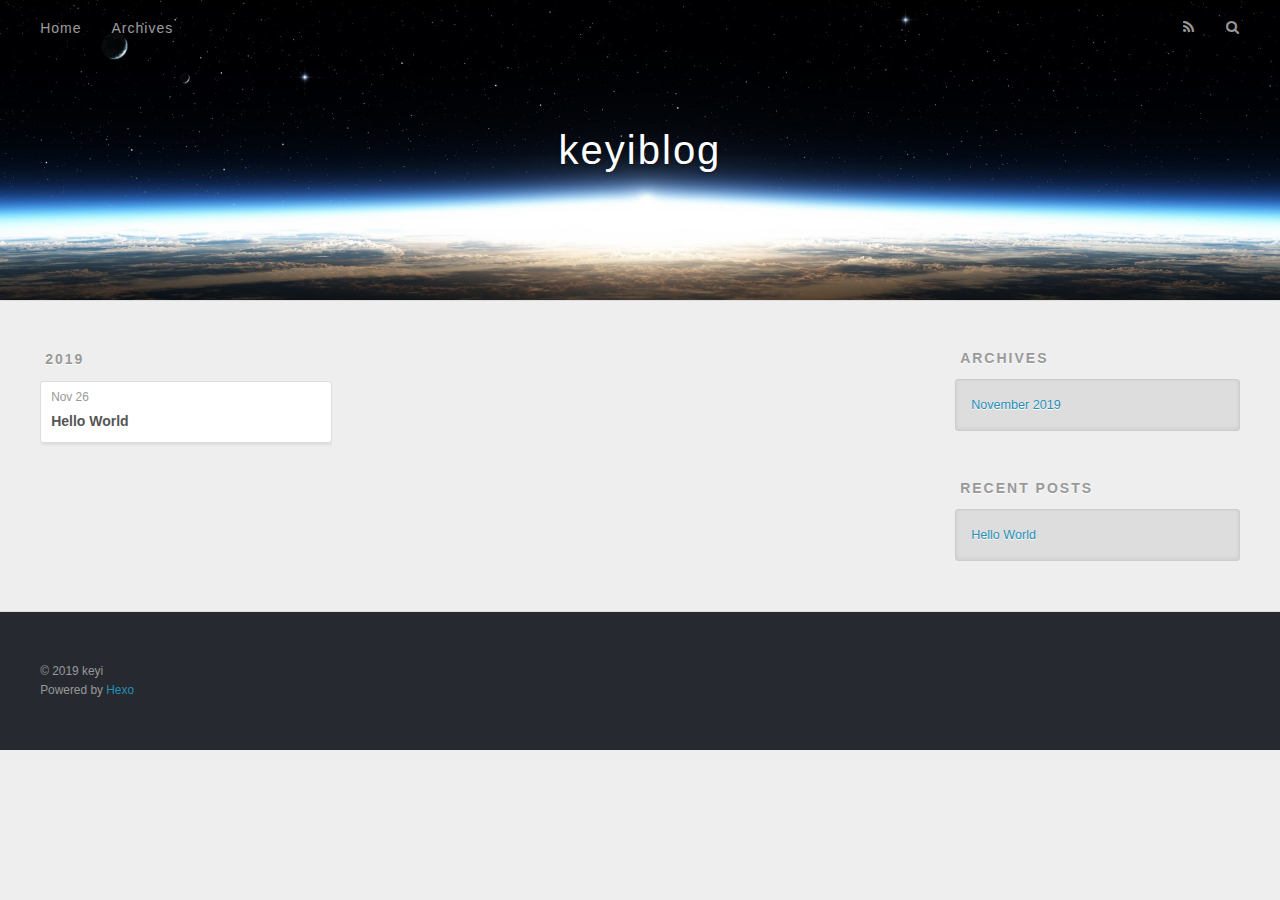
==== archives/index.html @ 93a9dd65 "Site updated: 2019-11-26 23:17:14" ====
<!DOCTYPE html>
<html>
<head>
  <meta charset="utf-8">
  

  
  <title>Archives | keyiblog</title>
  <meta name="viewport" content="width=device-width, initial-scale=1, maximum-scale=1">
  <meta property="og:type" content="website">
<meta property="og:title" content="keyiblog">
<meta property="og:url" content="http:&#x2F;&#x2F;yoursite.com&#x2F;archives&#x2F;index.html">
<meta property="og:site_name" content="keyiblog">
<meta property="og:locale" content="en">
<meta name="twitter:card" content="summary">
  
    <link rel="alternate" href="/atom.xml" title="keyiblog" type="application/atom+xml">
  
  
    <link rel="icon" href="/favicon.png">
  
  
    <link href="//fonts.googleapis.com/css?family=Source+Code+Pro" rel="stylesheet" type="text/css">
  
  <link rel="stylesheet" href="/css/style.css">
</head>

<body>
  <div id="container">
    <div id="wrap">
      <header id="header">
  <div id="banner"></div>
  <div id="header-outer" class="outer">
    <div id="header-title" class="inner">
      <h1 id="logo-wrap">
        <a href="/" id="logo">keyiblog</a>
      </h1>
      
    </div>
    <div id="header-inner" class="inner">
      <nav id="main-nav">
        <a id="main-nav-toggle" class="nav-icon"></a>
        
          <a class="main-nav-link" href="/">Home</a>
        
          <a class="main-nav-link" href="/archives">Archives</a>
        
      </nav>
      <nav id="sub-nav">
        
          <a id="nav-rss-link" class="nav-icon" href="/atom.xml" title="RSS Feed"></a>
        
        <a id="nav-search-btn" class="nav-icon" title="Search"></a>
      </nav>
      <div id="search-form-wrap">
        <form action="//google.com/search" method="get" accept-charset="UTF-8" class="search-form"><input type="search" name="q" class="search-form-input" placeholder="Search"><button type="submit" class="search-form-submit">&#xF002;</button><input type="hidden" name="sitesearch" value="http://yoursite.com"></form>
      </div>
    </div>
  </div>
</header>
      <div class="outer">
        <section id="main">
  
  
    
    
      
      
      <section class="archives-wrap">
        <div class="archive-year-wrap">
          <a href="/archives/2019" class="archive-year">2019</a>
        </div>
        <div class="archives">
    
    <article class="archive-article archive-type-post">
  <div class="archive-article-inner">
    <header class="archive-article-header">
      <a href="/2019/11/26/hello-world/" class="archive-article-date">
  <time datetime="2019-11-26T14:48:09.181Z" itemprop="datePublished">Nov 26</time>
</a>
      
  
    <h1 itemprop="name">
      <a class="archive-article-title" href="/2019/11/26/hello-world/">Hello World</a>
    </h1>
  

    </header>
  </div>
</article>
  
  
    </div></section>
  


</section>
        
          <aside id="sidebar">
  
    

  
    

  
    
  
    
  <div class="widget-wrap">
    <h3 class="widget-title">Archives</h3>
    <div class="widget">
      <ul class="archive-list"><li class="archive-list-item"><a class="archive-list-link" href="/archives/2019/11/">November 2019</a></li></ul>
    </div>
  </div>


  
    
  <div class="widget-wrap">
    <h3 class="widget-title">Recent Posts</h3>
    <div class="widget">
      <ul>
        
          <li>
            <a href="/2019/11/26/hello-world/">Hello World</a>
          </li>
        
      </ul>
    </div>
  </div>

  
</aside>
        
      </div>
      <footer id="footer">
  
  <div class="outer">
    <div id="footer-info" class="inner">
      &copy; 2019 keyi<br>
      Powered by <a href="http://hexo.io/" target="_blank">Hexo</a>
    </div>
  </div>
</footer>
    </div>
    <nav id="mobile-nav">
  
    <a href="/" class="mobile-nav-link">Home</a>
  
    <a href="/archives" class="mobile-nav-link">Archives</a>
  
</nav>
    

<script src="//ajax.googleapis.com/ajax/libs/jquery/2.0.3/jquery.min.js"></script>


  <link rel="stylesheet" href="/fancybox/jquery.fancybox.css">
  <script src="/fancybox/jquery.fancybox.pack.js"></script>


<script src="/js/script.js"></script>



  </div>
</body>
</html>
---- css/style.css ----
body {
  width: 100%;
}
body:before,
body:after {
  content: "";
  display: table;
}
body:after {
  clear: both;
}
html,
body,
div,
span,
applet,
object,
iframe,
h1,
h2,
h3,
h4,
h5,
h6,
p,
blockquote,
pre,
a,
abbr,
acronym,
address,
big,
cite,
code,
del,
dfn,
em,
img,
ins,
kbd,
q,
s,
samp,
small,
strike,
strong,
sub,
sup,
tt,
var,
dl,
dt,
dd,
ol,
ul,
li,
fieldset,
form,
label,
legend,
table,
caption,
tbody,
tfoot,
thead,
tr,
th,
td {
  margin: 0;
  padding: 0;
  border: 0;
  outline: 0;
  font-weight: inherit;
  font-style: inherit;
  font-family: inherit;
  font-size: 100%;
  vertical-align: baseline;
}
body {
  line-height: 1;
  color: #000;
  background: #fff;
}
ol,
ul {
  list-style: none;
}
table {
  border-collapse: separate;
  border-spacing: 0;
  vertical-align: middle;
}
caption,
th,
td {
  text-align: left;
  font-weight: normal;
  vertical-align: middle;
}
a img {
  border: none;
}
input,
button {
  margin: 0;
  padding: 0;
}
input::-moz-focus-inner,
button::-moz-focus-inner {
  border: 0;
  padding: 0;
}
@font-face {
  font-family: FontAwesome;
  font-style: normal;
  font-weight: normal;
  src: url("fonts/fontawesome-webfont.eot?v=#4.0.3");
  src: url("fonts/fontawesome-webfont.eot?#iefix&v=#4.0.3") format("embedded-opentype"), url("fonts/fontawesome-webfont.woff?v=#4.0.3") format("woff"), url("fonts/fontawesome-webfont.ttf?v=#4.0.3") format("truetype"), url("fonts/fontawesome-webfont.svg#fontawesomeregular?v=#4.0.3") format("svg");
}
html,
body,
#container {
  height: 100%;
}
body {
  background: #eee;
  font: 14px -apple-system, BlinkMacSystemFont, "Segoe UI", "Roboto", "Oxygen", "Ubuntu", "Cantarell", "Fira Sans", "Droid Sans", "Helvetica Neue", sans-serif;
  -webkit-text-size-adjust: 100%;
}
.outer {
  max-width: 1220px;
  margin: 0 auto;
  padding: 0 20px;
}
.outer:before,
.outer:after {
  content: "";
  display: table;
}
.outer:after {
  clear: both;
}
.inner {
  display: inline;
  float: left;
  width: 98.33333333333333%;
  margin: 0 0.833333333333333%;
}
.left,
.alignleft {
  float: left;
}
.right,
.alignright {
  float: right;
}
.clear {
  clear: both;
}
#container {
  position: relative;
}
.mobile-nav-on {
  overflow: hidden;
}
#wrap {
  height: 100%;
  width: 100%;
  position: absolute;
  top: 0;
  left: 0;
  -webkit-transition: 0.2s ease-out;
  -moz-transition: 0.2s ease-out;
  -ms-transition: 0.2s ease-out;
  transition: 0.2s ease-out;
  z-index: 1;
  background: #eee;
}
.mobile-nav-on #wrap {
  left: 280px;
}
@media screen and (min-width: 768px) {
  #main {
    display: inline;
    float: left;
    width: 73.33333333333333%;
    margin: 0 0.833333333333333%;
  }
}
.article-date,
.article-category-link,
.archive-year,
.widget-title {
  text-decoration: none;
  text-transform: uppercase;
  letter-spacing: 2px;
  color: #999;
  margin-bottom: 1em;
  margin-left: 5px;
  line-height: 1em;
  text-shadow: 0 1px #fff;
  font-weight: bold;
}
.article-inner,
.archive-article-inner {
  background: #fff;
  -webkit-box-shadow: 1px 2px 3px #ddd;
  box-shadow: 1px 2px 3px #ddd;
  border: 1px solid #ddd;
  border-radius: 3px;
}
.article-entry h1,
.widget h1 {
  font-size: 2em;
}
.article-entry h2,
.widget h2 {
  font-size: 1.5em;
}
.article-entry h3,
.widget h3 {
  font-size: 1.3em;
}
.article-entry h4,
.widget h4 {
  font-size: 1.2em;
}
.article-entry h5,
.widget h5 {
  font-size: 1em;
}
.article-entry h6,
.widget h6 {
  font-size: 1em;
  color: #999;
}
.article-entry hr,
.widget hr {
  border: 1px dashed #ddd;
}
.article-entry strong,
.widget strong {
  font-weight: bold;
}
.article-entry em,
.widget em,
.article-entry cite,
.widget cite {
  font-style: italic;
}
.article-entry sup,
.widget sup,
.article-entry sub,
.widget sub {
  font-size: 0.75em;
  line-height: 0;
  position: relative;
  vertical-align: baseline;
}
.article-entry sup,
.widget sup {
  top: -0.5em;
}
.article-entry sub,
.widget sub {
  bottom: -0.2em;
}
.article-entry small,
.widget small {
  font-size: 0.85em;
}
.article-entry acronym,
.widget acronym,
.article-entry abbr,
.widget abbr {
  border-bottom: 1px dotted;
}
.article-entry ul,
.widget ul,
.article-entry ol,
.widget ol,
.article-entry dl,
.widget dl {
  margin: 0 20px;
  line-height: 1.6em;
}
.article-entry ul ul,
.widget ul ul,
.article-entry ol ul,
.widget ol ul,
.article-entry ul ol,
.widget ul ol,
.article-entry ol ol,
.widget ol ol {
  margin-top: 0;
  margin-bottom: 0;
}
.article-entry ul,
.widget ul {
  list-style: disc;
}
.article-entry ol,
.widget ol {
  list-style: decimal;
}
.article-entry dt,
.widget dt {
  font-weight: bold;
}
#header {
  height: 300px;
  position: relative;
  border-bottom: 1px solid #ddd;
}
#header:before,
#header:after {
  content: "";
  position: absolute;
  left: 0;
  right: 0;
  height: 40px;
}
#header:before {
  top: 0;
  background: -webkit-linear-gradient(rgba(0,0,0,0.2), transparent);
  background: -moz-linear-gradient(rgba(0,0,0,0.2), transparent);
  background: -ms-linear-gradient(rgba(0,0,0,0.2), transparent);
  background: linear-gradient(rgba(0,0,0,0.2), transparent);
}
#header:after {
  bottom: 0;
  background: -webkit-linear-gradient(transparent, rgba(0,0,0,0.2));
  background: -moz-linear-gradient(transparent, rgba(0,0,0,0.2));
  background: -ms-linear-gradient(transparent, rgba(0,0,0,0.2));
  background: linear-gradient(transparent, rgba(0,0,0,0.2));
}
#header-outer {
  height: 100%;
  position: relative;
}
#header-inner {
  position: relative;
  overflow: hidden;
}
#banner {
  position: absolute;
  top: 0;
  left: 0;
  width: 100%;
  height: 100%;
  background: url("images/banner.jpg") center #000;
  -webkit-background-size: cover;
  -moz-background-size: cover;
  background-size: cover;
  z-index: -1;
}
#header-title {
  text-align: center;
  height: 40px;
  position: absolute;
  top: 50%;
  left: 0;
  margin-top: -20px;
}
#logo,
#subtitle {
  text-decoration: none;
  color: #fff;
  font-weight: 300;
  text-shadow: 0 1px 4px rgba(0,0,0,0.3);
}
#logo {
  font-size: 40px;
  line-height: 40px;
  letter-spacing: 2px;
}
#subtitle {
  font-size: 16px;
  line-height: 16px;
  letter-spacing: 1px;
}
#subtitle-wrap {
  margin-top: 16px;
}
#main-nav {
  float: left;
  margin-left: -15px;
}
.nav-icon,
.main-nav-link {
  float: left;
  color: #fff;
  opacity: 0.6;
  text-decoration: none;
  text-shadow: 0 1px rgba(0,0,0,0.2);
  -webkit-transition: opacity 0.2s;
  -moz-transition: opacity 0.2s;
  -ms-transition: opacity 0.2s;
  transition: opacity 0.2s;
  display: block;
  padding: 20px 15px;
}
.nav-icon:hover,
.main-nav-link:hover {
  opacity: 1;
}
.nav-icon {
  font-family: FontAwesome;
  text-align: center;
  font-size: 14px;
  width: 14px;
  height: 14px;
  padding: 20px 15px;
  position: relative;
  cursor: pointer;
}
.main-nav-link {
  font-weight: 300;
  letter-spacing: 1px;
}
@media screen and (max-width: 479px) {
  .main-nav-link {
    display: none;
  }
}
#main-nav-toggle {
  display: none;
}
#main-nav-toggle:before {
  content: "\f0c9";
}
@media screen and (max-width: 479px) {
  #main-nav-toggle {
    display: block;
  }
}
#sub-nav {
  float: right;
  margin-right: -15px;
}
#nav-rss-link:before {
  content: "\f09e";
}
#nav-search-btn:before {
  content: "\f002";
}
#search-form-wrap {
  position: absolute;
  top: 15px;
  width: 150px;
  height: 30px;
  right: -150px;
  opacity: 0;
  -webkit-transition: 0.2s ease-out;
  -moz-transition: 0.2s ease-out;
  -ms-transition: 0.2s ease-out;
  transition: 0.2s ease-out;
}
#search-form-wrap.on {
  opacity: 1;
  right: 0;
}
@media screen and (max-width: 479px) {
  #search-form-wrap {
    width: 100%;
    right: -100%;
  }
}
.search-form {
  position: absolute;
  top: 0;
  left: 0;
  right: 0;
  background: #fff;
  padding: 5px 15px;
  border-radius: 15px;
  -webkit-box-shadow: 0 0 10px rgba(0,0,0,0.3);
  box-shadow: 0 0 10px rgba(0,0,0,0.3);
}
.search-form-input {
  border: none;
  background: none;
  color: #555;
  width: 100%;
  font: 13px -apple-system, BlinkMacSystemFont, "Segoe UI", "Roboto", "Oxygen", "Ubuntu", "Cantarell", "Fira Sans", "Droid Sans", "Helvetica Neue", sans-serif;
  outline: none;
}
.search-form-input::-webkit-search-results-decoration,
.search-form-input::-webkit-search-cancel-button {
  -webkit-appearance: none;
}
.search-form-submit {
  position: absolute;
  top: 50%;
  right: 10px;
  margin-top: -7px;
  font: 13px FontAwesome;
  border: none;
  background: none;
  color: #bbb;
  cursor: pointer;
}
.search-form-submit:hover,
.search-form-submit:focus {
  color: #777;
}
.article {
  margin: 50px 0;
}
.article-inner {
  overflow: hidden;
}
.article-meta:before,
.article-meta:after {
  content: "";
  display: table;
}
.article-meta:after {
  clear: both;
}
.article-date {
  float: left;
}
.article-category {
  float: left;
  line-height: 1em;
  color: #ccc;
  text-shadow: 0 1px #fff;
  margin-left: 8px;
}
.article-category:before {
  content: "\2022";
}
.article-category-link {
  margin: 0 12px 1em;
}
.article-header {
  padding: 20px 20px 0;
}
.article-title {
  text-decoration: none;
  font-size: 2em;
  font-weight: bold;
  color: #555;
  line-height: 1.1em;
  -webkit-transition: color 0.2s;
  -moz-transition: color 0.2s;
  -ms-transition: color 0.2s;
  transition: color 0.2s;
}
a.article-title:hover {
  color: #258fb8;
}
.article-entry {
  color: #555;
  padding: 0 20px;
}
.article-entry:before,
.article-entry:after {
  content: "";
  display: table;
}
.article-entry:after {
  clear: both;
}
.article-entry p,
.article-entry table {
  line-height: 1.6em;
  margin: 1.6em 0;
}
.article-entry h1,
.article-entry h2,
.article-entry h3,
.article-entry h4,
.article-entry h5,
.article-entry h6 {
  font-weight: bold;
}
.article-entry h1,
.article-entry h2,
.article-entry h3,
.article-entry h4,
.article-entry h5,
.article-entry h6 {
  line-height: 1.1em;
  margin: 1.1em 0;
}
.article-entry a {
  color: #258fb8;
  text-decoration: none;
}
.article-entry a:hover {
  text-decoration: underline;
}
.article-entry ul,
.article-entry ol,
.article-entry dl {
  margin-top: 1.6em;
  margin-bottom: 1.6em;
}
.article-entry img,
.article-entry video {
  max-width: 100%;
  height: auto;
  display: block;
  margin: auto;
}
.article-entry iframe {
  border: none;
}
.article-entry table {
  width: 100%;
  border-collapse: collapse;
  border-spacing: 0;
}
.article-entry th {
  font-weight: bold;
  border-bottom: 3px solid #ddd;
  padding-bottom: 0.5em;
}
.article-entry td {
  border-bottom: 1px solid #ddd;
  padding: 10px 0;
}
.article-entry blockquote {
  font-family: Georgia, "Times New Roman", serif;
  font-size: 1.4em;
  margin: 1.6em 20px;
  text-align: center;
}
.article-entry blockquote footer {
  font-size: 14px;
  margin: 1.6em 0;
  font-family: -apple-system, BlinkMacSystemFont, "Segoe UI", "Roboto", "Oxygen", "Ubuntu", "Cantarell", "Fira Sans", "Droid Sans", "Helvetica Neue", sans-serif;
}
.article-entry blockquote footer cite:before {
  content: "—";
  padding: 0 0.5em;
}
.article-entry .pullquote {
  text-align: left;
  width: 45%;
  margin: 0;
}
.article-entry .pullquote.left {
  margin-left: 0.5em;
  margin-right: 1em;
}
.article-entry .pullquote.right {
  margin-right: 0.5em;
  margin-left: 1em;
}
.article-entry .caption {
  color: #999;
  display: block;
  font-size: 0.9em;
  margin-top: 0.5em;
  position: relative;
  text-align: center;
}
.article-entry .video-container {
  position: relative;
  padding-top: 56.25%;
  height: 0;
  overflow: hidden;
}
.article-entry .video-container iframe,
.article-entry .video-container object,
.article-entry .video-container embed {
  position: absolute;
  top: 0;
  left: 0;
  width: 100%;
  height: 100%;
  margin-top: 0;
}
.article-more-link a {
  display: inline-block;
  line-height: 1em;
  padding: 6px 15px;
  border-radius: 15px;
  background: #eee;
  color: #999;
  text-shadow: 0 1px #fff;
  text-decoration: none;
}
.article-more-link a:hover {
  background: #258fb8;
  color: #fff;
  text-decoration: none;
  text-shadow: 0 1px #1e7293;
}
.article-footer {
  font-size: 0.85em;
  line-height: 1.6em;
  border-top: 1px solid #ddd;
  padding-top: 1.6em;
  margin: 0 20px 20px;
}
.article-footer:before,
.article-footer:after {
  content: "";
  display: table;
}
.article-footer:after {
  clear: both;
}
.article-footer a {
  color: #999;
  text-decoration: none;
}
.article-footer a:hover {
  color: #555;
}
.article-tag-list-item {
  float: left;
  margin-right: 10px;
}
.article-tag-list-link:before {
  content: "#";
}
.article-comment-link {
  float: right;
}
.article-comment-link:before {
  content: "\f075";
  font-family: FontAwesome;
  padding-right: 8px;
}
.article-share-link {
  cursor: pointer;
  float: right;
  margin-left: 20px;
}
.article-share-link:before {
  content: "\f064";
  font-family: FontAwesome;
  padding-right: 6px;
}
#article-nav {
  position: relative;
}
#article-nav:before,
#article-nav:after {
  content: "";
  display: table;
}
#article-nav:after {
  clear: both;
}
@media screen and (min-width: 768px) {
  #article-nav {
    margin: 50px 0;
  }
  #article-nav:before {
    width: 8px;
    height: 8px;
    position: absolute;
    top: 50%;
    left: 50%;
    margin-top: -4px;
    margin-left: -4px;
    content: "";
    border-radius: 50%;
    background: #ddd;
    -webkit-box-shadow: 0 1px 2px #fff;
    box-shadow: 0 1px 2px #fff;
  }
}
.article-nav-link-wrap {
  text-decoration: none;
  text-shadow: 0 1px #fff;
  color: #999;
  -webkit-box-sizing: border-box;
  -moz-box-sizing: border-box;
  box-sizing: border-box;
  margin-top: 50px;
  text-align: center;
  display: block;
}
.article-nav-link-wrap:hover {
  color: #555;
}
@media screen and (min-width: 768px) {
  .article-nav-link-wrap {
    width: 50%;
    margin-top: 0;
  }
}
@media screen and (min-width: 768px) {
  #article-nav-newer {
    float: left;
    text-align: right;
    padding-right: 20px;
  }
}
@media screen and (min-width: 768px) {
  #article-nav-older {
    float: right;
    text-align: left;
    padding-left: 20px;
  }
}
.article-nav-caption {
  text-transform: uppercase;
  letter-spacing: 2px;
  color: #ddd;
  line-height: 1em;
  font-weight: bold;
}
#article-nav-newer .article-nav-caption {
  margin-right: -2px;
}
.article-nav-title {
  font-size: 0.85em;
  line-height: 1.6em;
  margin-top: 0.5em;
}
.article-share-box {
  position: absolute;
  display: none;
  background: #fff;
  -webkit-box-shadow: 1px 2px 10px rgba(0,0,0,0.2);
  box-shadow: 1px 2px 10px rgba(0,0,0,0.2);
  border-radius: 3px;
  margin-left: -145px;
  overflow: hidden;
  z-index: 1;
}
.article-share-box.on {
  display: block;
}
.article-share-input {
  width: 100%;
  background: none;
  -webkit-box-sizing: border-box;
  -moz-box-sizing: border-box;
  box-sizing: border-box;
  font: 14px -apple-system, BlinkMacSystemFont, "Segoe UI", "Roboto", "Oxygen", "Ubuntu", "Cantarell", "Fira Sans", "Droid Sans", "Helvetica Neue", sans-serif;
  padding: 0 15px;
  color: #555;
  outline: none;
  border: 1px solid #ddd;
  border-radius: 3px 3px 0 0;
  height: 36px;
  line-height: 36px;
}
.article-share-links {
  background: #eee;
}
.article-share-links:before,
.article-share-links:after {
  content: "";
  display: table;
}
.article-share-links:after {
  clear: both;
}
.article-share-twitter,
.article-share-facebook,
.article-share-pinterest,
.article-share-google {
  width: 50px;
  height: 36px;
  display: block;
  float: left;
  position: relative;
  color: #999;
  text-shadow: 0 1px #fff;
}
.article-share-twitter:before,
.article-share-facebook:before,
.article-share-pinterest:before,
.article-share-google:before {
  font-size: 20px;
  font-family: FontAwesome;
  width: 20px;
  height: 20px;
  position: absolute;
  top: 50%;
  left: 50%;
  margin-top: -10px;
  margin-left: -10px;
  text-align: center;
}
.article-share-twitter:hover,
.article-share-facebook:hover,
.article-share-pinterest:hover,
.article-share-google:hover {
  color: #fff;
}
.article-share-twitter:before {
  content: "\f099";
}
.article-share-twitter:hover {
  background: #00aced;
  text-shadow: 0 1px #008abe;
}
.article-share-facebook:before {
  content: "\f09a";
}
.article-share-facebook:hover {
  background: #3b5998;
  text-shadow: 0 1px #2f477a;
}
.article-share-pinterest:before {
  content: "\f0d2";
}
.article-share-pinterest:hover {
  background: #cb2027;
  text-shadow: 0 1px #a21a1f;
}
.article-share-google:before {
  content: "\f0d5";
}
.article-share-google:hover {
  background: #dd4b39;
  text-shadow: 0 1px #be3221;
}
.article-gallery {
  background: #000;
  position: relative;
}
.article-gallery-photos {
  position: relative;
  overflow: hidden;
}
.article-gallery-img {
  display: none;
  max-width: 100%;
}
.article-gallery-img:first-child {
  display: block;
}
.article-gallery-img.loaded {
  position: absolute;
  display: block;
}
.article-gallery-img img {
  display: block;
  max-width: 100%;
  margin: 0 auto;
}
#comments {
  background: #fff;
  -webkit-box-shadow: 1px 2px 3px #ddd;
  box-shadow: 1px 2px 3px #ddd;
  padding: 20px;
  border: 1px solid #ddd;
  border-radius: 3px;
  margin: 50px 0;
}
#comments a {
  color: #258fb8;
}
.archives-wrap {
  margin: 50px 0;
}
.archives:before,
.archives:after {
  content: "";
  display: table;
}
.archives:after {
  clear: both;
}
.archive-year-wrap {
  margin-bottom: 1em;
}
.archives {
  -webkit-column-gap: 10px;
  -moz-column-gap: 10px;
  column-gap: 10px;
}
@media screen and (min-width: 480px) and (max-width: 767px) {
  .archives {
    -webkit-column-count: 2;
    -moz-column-count: 2;
    column-count: 2;
  }
}
@media screen and (min-width: 768px) {
  .archives {
    -webkit-column-count: 3;
    -moz-column-count: 3;
    column-count: 3;
  }
}
.archive-article {
  -webkit-column-break-inside: avoid;
  page-break-inside: avoid;
  overflow: hidden;
  break-inside: avoid-column;
}
.archive-article-inner {
  padding: 10px;
  margin-bottom: 15px;
}
.archive-article-title {
  text-decoration: none;
  font-weight: bold;
  color: #555;
  -webkit-transition: color 0.2s;
  -moz-transition: color 0.2s;
  -ms-transition: color 0.2s;
  transition: color 0.2s;
  line-height: 1.6em;
}
.archive-article-title:hover {
  color: #258fb8;
}
.archive-article-footer {
  margin-top: 1em;
}
.archive-article-date {
  color: #999;
  text-decoration: none;
  font-size: 0.85em;
  line-height: 1em;
  margin-bottom: 0.5em;
  display: block;
}
#page-nav {
  margin: 50px auto;
  background: #fff;
  -webkit-box-shadow: 1px 2px 3px #ddd;
  box-shadow: 1px 2px 3px #ddd;
  border: 1px solid #ddd;
  border-radius: 3px;
  text-align: center;
  color: #999;
  overflow: hidden;
}
#page-nav:before,
#page-nav:after {
  content: "";
  display: table;
}
#page-nav:after {
  clear: both;
}
#page-nav a,
#page-nav span {
  padding: 10px 20px;
  line-height: 1;
  height: 2ex;
}
#page-nav a {
  color: #999;
  text-decoration: none;
}
#page-nav a:hover {
  background: #999;
  color: #fff;
}
#page-nav .prev {
  float: left;
}
#page-nav .next {
  float: right;
}
#page-nav .page-number {
  display: inline-block;
}
@media screen and (max-width: 479px) {
  #page-nav .page-number {
    display: none;
  }
}
#page-nav .current {
  color: #555;
  font-weight: bold;
}
#page-nav .space {
  color: #ddd;
}
#footer {
  background: #262a30;
  padding: 50px 0;
  border-top: 1px solid #ddd;
  color: #999;
}
#footer a {
  color: #258fb8;
  text-decoration: none;
}
#footer a:hover {
  text-decoration: underline;
}
#footer-info {
  line-height: 1.6em;
  font-size: 0.85em;
}
.article-entry pre,
.article-entry .highlight {
  background: #2d2d2d;
  margin: 0 -20px;
  padding: 15px 20px;
  border-style: solid;
  border-color: #ddd;
  border-width: 1px 0;
  overflow: auto;
  color: #ccc;
  line-height: 22.400000000000002px;
}
.article-entry .highlight .gutter pre,
.article-entry .gist .gist-file .gist-data .line-numbers {
  color: #666;
  font-size: 0.85em;
}
.article-entry pre,
.article-entry code {
  font-family: "Source Code Pro", Consolas, Monaco, Menlo, Consolas, monospace;
}
.article-entry code {
  background: #eee;
  text-shadow: 0 1px #fff;
  padding: 0 0.3em;
}
.article-entry pre code {
  background: none;
  text-shadow: none;
  padding: 0;
}
.article-entry .highlight pre {
  border: none;
  margin: 0;
  padding: 0;
}
.article-entry .highlight table {
  margin: 0;
  width: auto;
}
.article-entry .highlight td {
  border: none;
  padding: 0;
}
.article-entry .highlight figcaption {
  font-size: 0.85em;
  color: #999;
  line-height: 1em;
  margin-bottom: 1em;
}
.article-entry .highlight figcaption:before,
.article-entry .highlight figcaption:after {
  content: "";
  display: table;
}
.article-entry .highlight figcaption:after {
  clear: both;
}
.article-entry .highlight figcaption a {
  float: right;
}
.article-entry .highlight .gutter pre {
  text-align: right;
  padding-right: 20px;
}
.article-entry .highlight .line {
  height: 22.400000000000002px;
}
.article-entry .highlight .line.marked {
  background: #515151;
}
.article-entry .gist {
  margin: 0 -20px;
  border-style: solid;
  border-color: #ddd;
  border-width: 1px 0;
  background: #2d2d2d;
  padding: 15px 20px 15px 0;
}
.article-entry .gist .gist-file {
  border: none;
  font-family: "Source Code Pro", Consolas, Monaco, Menlo, Consolas, monospace;
  margin: 0;
}
.article-entry .gist .gist-file .gist-data {
  background: none;
  border: none;
}
.article-entry .gist .gist-file .gist-data .line-numbers {
  background: none;
  border: none;
  padding: 0 20px 0 0;
}
.article-entry .gist .gist-file .gist-data .line-data {
  padding: 0 !important;
}
.article-entry .gist .gist-file .highlight {
  margin: 0;
  padding: 0;
  border: none;
}
.article-entry .gist .gist-file .gist-meta {
  background: #2d2d2d;
  color: #999;
  font: 0.85em -apple-system, BlinkMacSystemFont, "Segoe UI", "Roboto", "Oxygen", "Ubuntu", "Cantarell", "Fira Sans", "Droid Sans", "Helvetica Neue", sans-serif;
  text-shadow: 0 0;
  padding: 0;
  margin-top: 1em;
  margin-left: 20px;
}
.article-entry .gist .gist-file .gist-meta a {
  color: #258fb8;
  font-weight: normal;
}
.article-entry .gist .gist-file .gist-meta a:hover {
  text-decoration: underline;
}
pre .comment,
pre .title {
  color: #999;
}
pre .variable,
pre .attribute,
pre .tag,
pre .regexp,
pre .ruby .constant,
pre .xml .tag .title,
pre .xml .pi,
pre .xml .doctype,
pre .html .doctype,
pre .css .id,
pre .css .class,
pre .css .pseudo {
  color: #f2777a;
}
pre .number,
pre .preprocessor,
pre .built_in,
pre .literal,
pre .params,
pre .constant {
  color: #f99157;
}
pre .class,
pre .ruby .class .title,
pre .css .rules .attribute {
  color: #9c9;
}
pre .string,
pre .value,
pre .inheritance,
pre .header,
pre .ruby .symbol,
pre .xml .cdata {
  color: #9c9;
}
pre .css .hexcolor {
  color: #6cc;
}
pre .function,
pre .python .decorator,
pre .python .title,
pre .ruby .function .title,
pre .ruby .title .keyword,
pre .perl .sub,
pre .javascript .title,
pre .coffeescript .title {
  color: #69c;
}
pre .keyword,
pre .javascript .function {
  color: #c9c;
}
@media screen and (max-width: 479px) {
  #mobile-nav {
    position: absolute;
    top: 0;
    left: 0;
    width: 280px;
    height: 100%;
    background: #191919;
    border-right: 1px solid #fff;
  }
}
@media screen and (max-width: 479px) {
  .mobile-nav-link {
    display: block;
    color: #999;
    text-decoration: none;
    padding: 15px 20px;
    font-weight: bold;
  }
  .mobile-nav-link:hover {
    color: #fff;
  }
}
@media screen and (min-width: 768px) {
  #sidebar {
    display: inline;
    float: left;
    width: 23.333333333333332%;
    margin: 0 0.833333333333333%;
  }
}
.widget-wrap {
  margin: 50px 0;
}
.widget {
  color: #777;
  text-shadow: 0 1px #fff;
  background: #ddd;
  -webkit-box-shadow: 0 -1px 4px #ccc inset;
  box-shadow: 0 -1px 4px #ccc inset;
  border: 1px solid #ccc;
  padding: 15px;
  border-radius: 3px;
}
.widget a {
  color: #258fb8;
  text-decoration: none;
}
.widget a:hover {
  text-decoration: underline;
}
.widget ul ul,
.widget ol ul,
.widget dl ul,
.widget ul ol,
.widget ol ol,
.widget dl ol,
.widget ul dl,
.widget ol dl,
.widget dl dl {
  margin-left: 15px;
  list-style: disc;
}
.widget {
  line-height: 1.6em;
  word-wrap: break-word;
  font-size: 0.9em;
}
.widget ul,
.widget ol {
  list-style: none;
  margin: 0;
}
.widget ul ul,
.widget ol ul,
.widget ul ol,
.widget ol ol {
  margin: 0 20px;
}
.widget ul ul,
.widget ol ul {
  list-style: disc;
}
.widget ul ol,
.widget ol ol {
  list-style: decimal;
}
.category-list-count,
.tag-list-count,
.archive-list-count {
  padding-left: 5px;
  color: #999;
  font-size: 0.85em;
}
.category-list-count:before,
.tag-list-count:before,
.archive-list-count:before {
  content: "(";
}
.category-list-count:after,
.tag-list-count:after,
.archive-list-count:after {
  content: ")";
}
.tagcloud a {
  margin-right: 5px;
  display: inline-block;
}
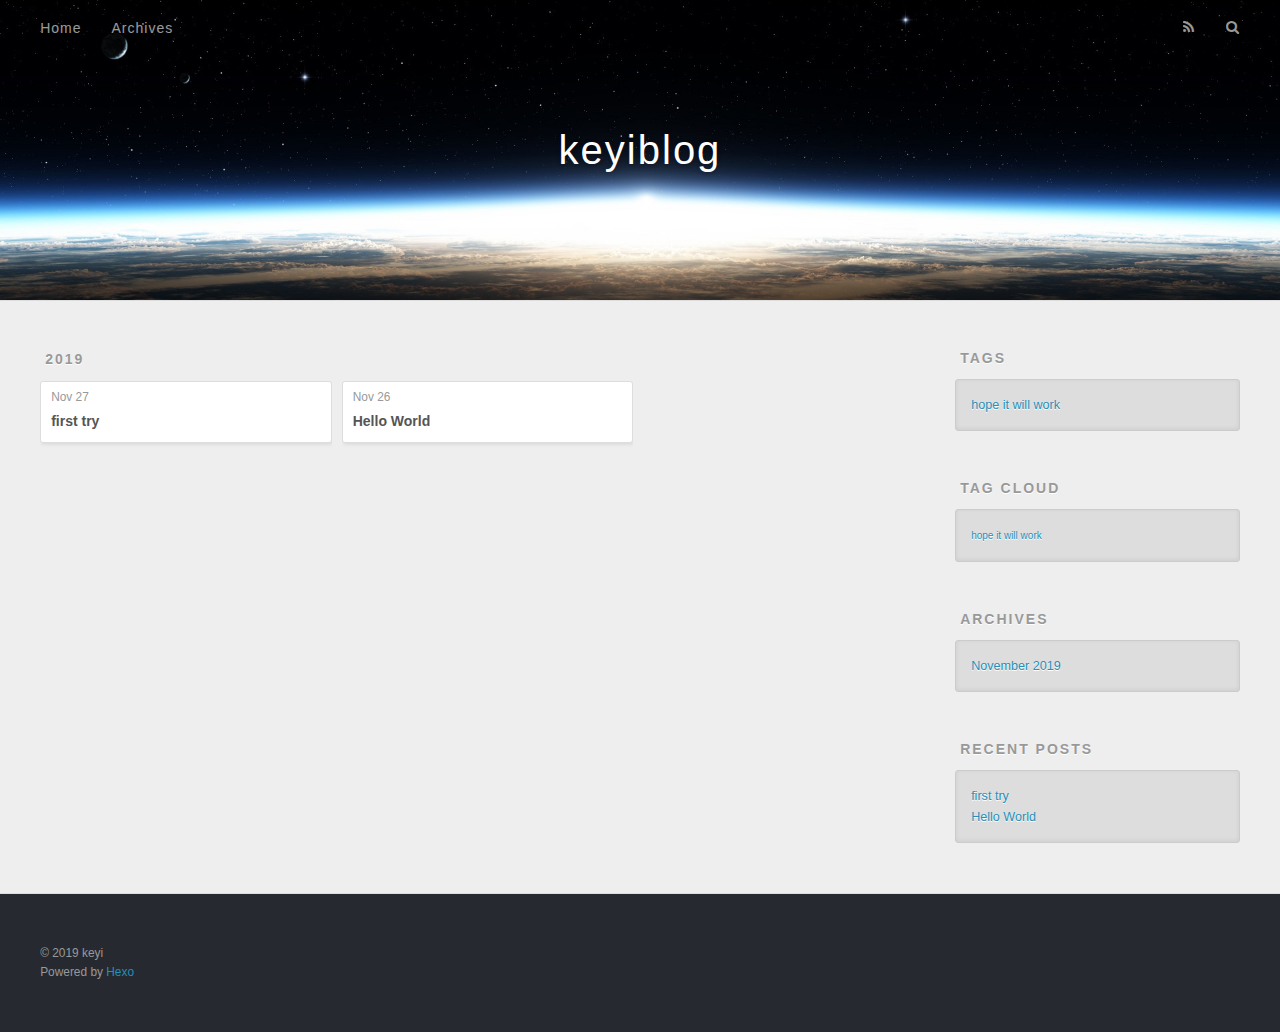
==== commit aa86997c: "Site updated: 2019-11-27 00:35:22" ====
--- a/archives/index.html
+++ b/archives/index.html
@@ -75,6 +75,25 @@
     <article class="archive-article archive-type-post">
   <div class="archive-article-inner">
     <header class="archive-article-header">
+      <a href="/2019/11/27/first-try/" class="archive-article-date">
+  <time datetime="2019-11-26T16:29:54.000Z" itemprop="datePublished">Nov 27</time>
+</a>
+      
+  
+    <h1 itemprop="name">
+      <a class="archive-article-title" href="/2019/11/27/first-try/">first try</a>
+    </h1>
+  
+
+    </header>
+  </div>
+</article>
+  
+    
+    
+    <article class="archive-article archive-type-post">
+  <div class="archive-article-inner">
+    <header class="archive-article-header">
       <a href="/2019/11/26/hello-world/" class="archive-article-date">
   <time datetime="2019-11-26T14:48:09.181Z" itemprop="datePublished">Nov 26</time>
 </a>
@@ -102,9 +121,23 @@
 
   
     
-
-  
-    
+  <div class="widget-wrap">
+    <h3 class="widget-title">Tags</h3>
+    <div class="widget">
+      <ul class="tag-list" itemprop="keywords"><li class="tag-list-item"><a class="tag-list-link" href="/tags/hope-it-will-work/" rel="tag">hope it will work</a></li></ul>
+    </div>
+  </div>
+
+
+  
+    
+  <div class="widget-wrap">
+    <h3 class="widget-title">Tag Cloud</h3>
+    <div class="widget tagcloud">
+      <a href="/tags/hope-it-will-work/" style="font-size: 10px;">hope it will work</a>
+    </div>
+  </div>
+
   
     
   <div class="widget-wrap">
@@ -121,6 +154,10 @@
     <h3 class="widget-title">Recent Posts</h3>
     <div class="widget">
       <ul>
+        
+          <li>
+            <a href="/2019/11/27/first-try/">first try</a>
+          </li>
         
           <li>
             <a href="/2019/11/26/hello-world/">Hello World</a>
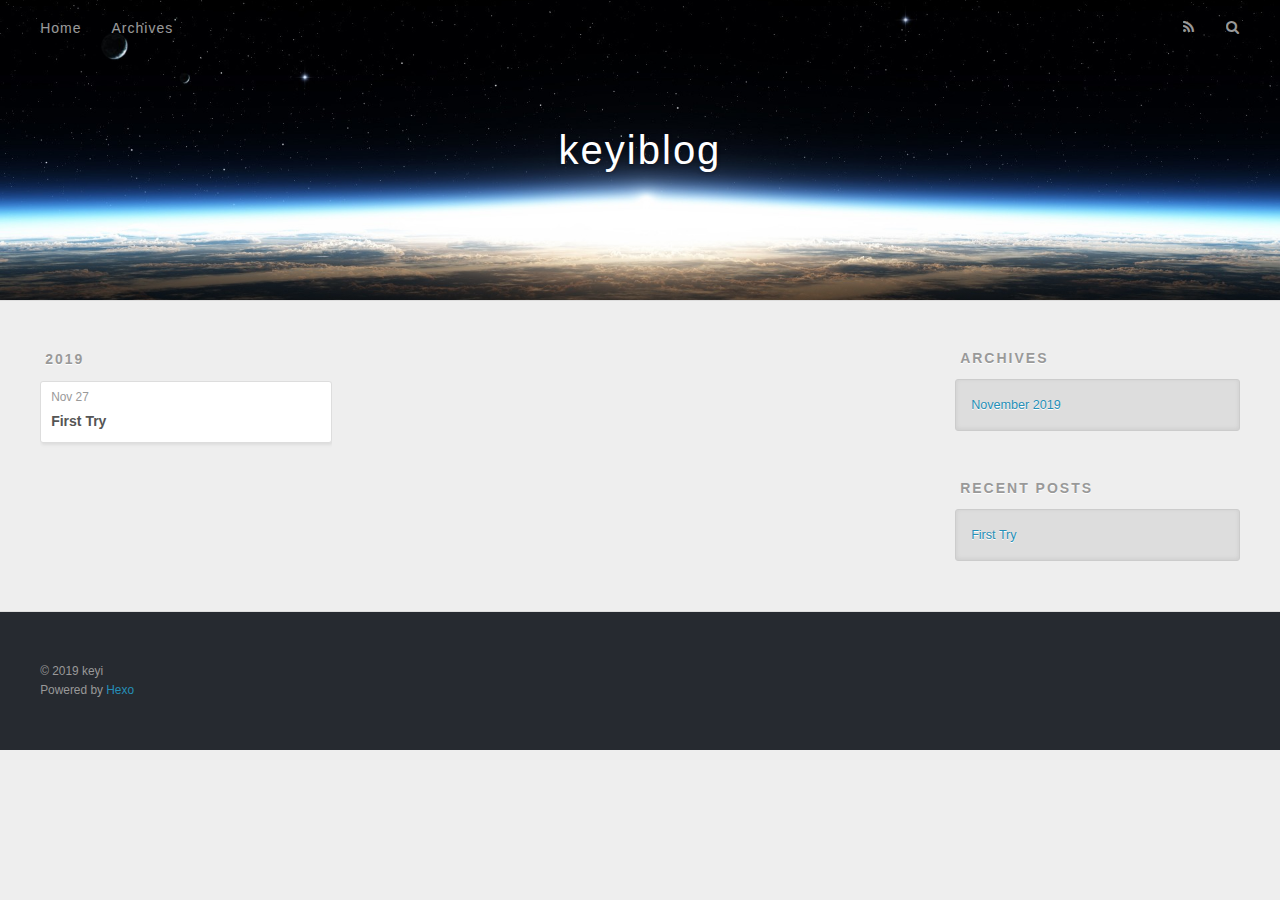
==== commit 7c037a47: "Site updated: 2019-11-27 14:30:33" ====
--- a/archives/index.html
+++ b/archives/index.html
@@ -75,32 +75,13 @@
     <article class="archive-article archive-type-post">
   <div class="archive-article-inner">
     <header class="archive-article-header">
-      <a href="/2019/11/27/first-try/" class="archive-article-date">
-  <time datetime="2019-11-26T16:29:54.000Z" itemprop="datePublished">Nov 27</time>
+      <a href="/2019/11/27/First%20Try/" class="archive-article-date">
+  <time datetime="2019-11-27T06:28:36.819Z" itemprop="datePublished">Nov 27</time>
 </a>
       
   
     <h1 itemprop="name">
-      <a class="archive-article-title" href="/2019/11/27/first-try/">first try</a>
-    </h1>
-  
-
-    </header>
-  </div>
-</article>
-  
-    
-    
-    <article class="archive-article archive-type-post">
-  <div class="archive-article-inner">
-    <header class="archive-article-header">
-      <a href="/2019/11/26/hello-world/" class="archive-article-date">
-  <time datetime="2019-11-26T14:48:09.181Z" itemprop="datePublished">Nov 26</time>
-</a>
-      
-  
-    <h1 itemprop="name">
-      <a class="archive-article-title" href="/2019/11/26/hello-world/">Hello World</a>
+      <a class="archive-article-title" href="/2019/11/27/First%20Try/">First Try</a>
     </h1>
   
 
@@ -121,23 +102,9 @@
 
   
     
-  <div class="widget-wrap">
-    <h3 class="widget-title">Tags</h3>
-    <div class="widget">
-      <ul class="tag-list" itemprop="keywords"><li class="tag-list-item"><a class="tag-list-link" href="/tags/hope-it-will-work/" rel="tag">hope it will work</a></li></ul>
-    </div>
-  </div>
-
 
   
     
-  <div class="widget-wrap">
-    <h3 class="widget-title">Tag Cloud</h3>
-    <div class="widget tagcloud">
-      <a href="/tags/hope-it-will-work/" style="font-size: 10px;">hope it will work</a>
-    </div>
-  </div>
-
   
     
   <div class="widget-wrap">
@@ -156,11 +123,7 @@
       <ul>
         
           <li>
-            <a href="/2019/11/27/first-try/">first try</a>
-          </li>
-        
-          <li>
-            <a href="/2019/11/26/hello-world/">Hello World</a>
+            <a href="/2019/11/27/First%20Try/">First Try</a>
           </li>
         
       </ul>
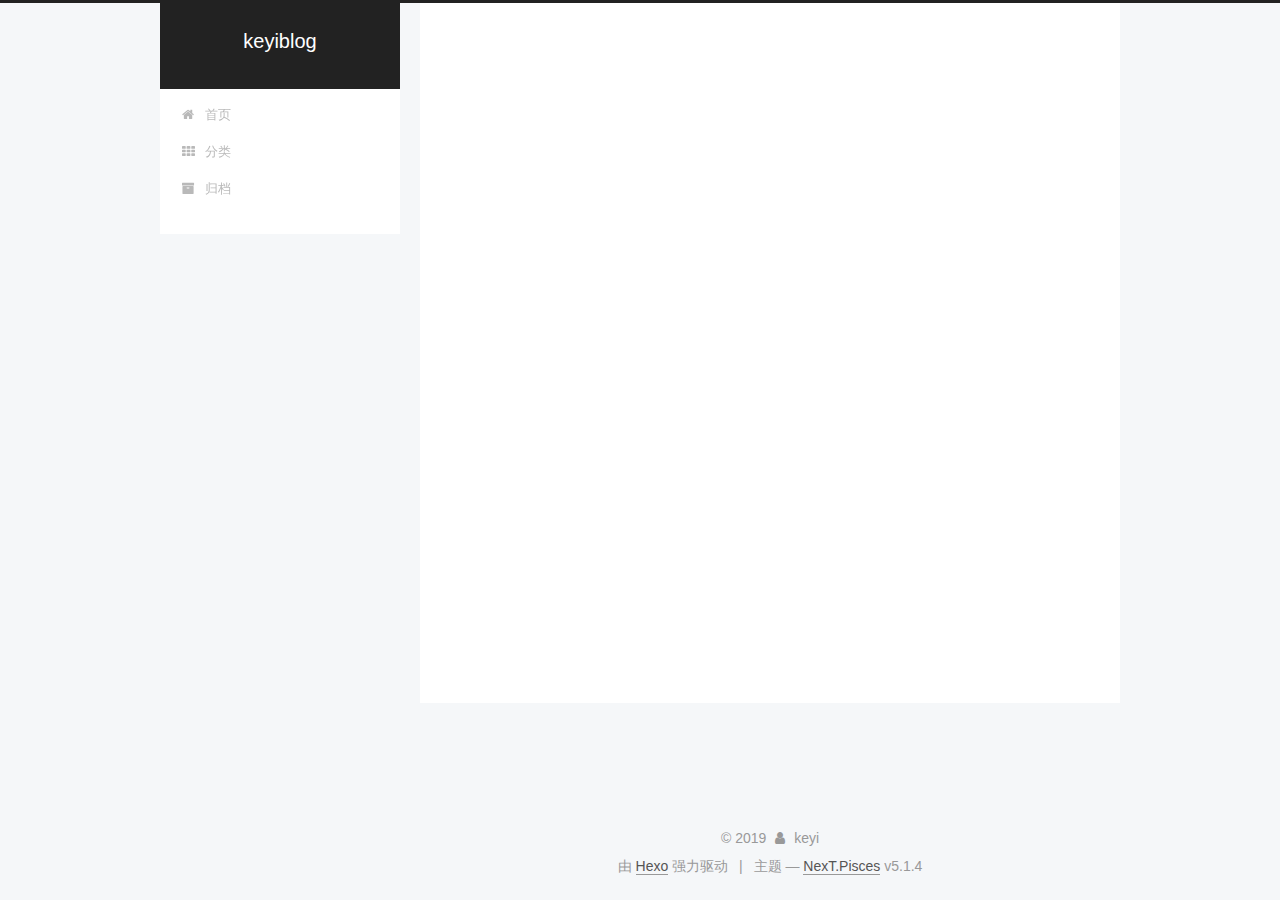
==== commit 1dd518f9: "Site updated: 2019-11-27 15:07:42" ====
--- a/archives/index.html
+++ b/archives/index.html
@@ -1,169 +1,567 @@
 <!DOCTYPE html>
-<html>
+
+
+
+  
+
+
+<html class="theme-next pisces use-motion" lang="zh-Hans">
 <head>
-  <meta charset="utf-8">
-  
-
-  
-  <title>Archives | keyiblog</title>
-  <meta name="viewport" content="width=device-width, initial-scale=1, maximum-scale=1">
-  <meta property="og:type" content="website">
+  <meta charset="UTF-8"/>
+<meta http-equiv="X-UA-Compatible" content="IE=edge" />
+<meta name="viewport" content="width=device-width, initial-scale=1, maximum-scale=1"/>
+<meta name="theme-color" content="#222">
+
+
+
+
+
+
+
+
+
+<meta http-equiv="Cache-Control" content="no-transform" />
+<meta http-equiv="Cache-Control" content="no-siteapp" />
+
+
+
+
+
+
+
+
+
+
+
+
+
+
+
+
+  
+  
+  <link href="/lib/fancybox/source/jquery.fancybox.css?v=2.1.5" rel="stylesheet" type="text/css" />
+
+
+
+
+
+
+
+<link href="/lib/font-awesome/css/font-awesome.min.css?v=4.6.2" rel="stylesheet" type="text/css" />
+
+<link href="/css/main.css?v=5.1.4" rel="stylesheet" type="text/css" />
+
+
+  <link rel="apple-touch-icon" sizes="180x180" href="/images/apple-touch-icon-next.png?v=5.1.4">
+
+
+  <link rel="icon" type="image/png" sizes="32x32" href="/images/favicon-32x32-next.png?v=5.1.4">
+
+
+  <link rel="icon" type="image/png" sizes="16x16" href="/images/favicon-16x16-next.png?v=5.1.4">
+
+
+  <link rel="mask-icon" href="/images/logo.svg?v=5.1.4" color="#222">
+
+
+
+
+
+  <meta name="keywords" content="Hexo, NexT" />
+
+
+
+
+
+
+
+
+
+
+<meta property="og:type" content="website">
 <meta property="og:title" content="keyiblog">
 <meta property="og:url" content="http:&#x2F;&#x2F;yoursite.com&#x2F;archives&#x2F;index.html">
 <meta property="og:site_name" content="keyiblog">
-<meta property="og:locale" content="en">
+<meta property="og:locale" content="zh-Hans">
 <meta name="twitter:card" content="summary">
-  
-    <link rel="alternate" href="/atom.xml" title="keyiblog" type="application/atom+xml">
-  
-  
-    <link rel="icon" href="/favicon.png">
-  
-  
-    <link href="//fonts.googleapis.com/css?family=Source+Code+Pro" rel="stylesheet" type="text/css">
-  
-  <link rel="stylesheet" href="/css/style.css">
+
+
+
+<script type="text/javascript" id="hexo.configurations">
+  var NexT = window.NexT || {};
+  var CONFIG = {
+    root: '/',
+    scheme: 'Pisces',
+    version: '5.1.4',
+    sidebar: {"position":"left","display":"post","offset":12,"b2t":false,"scrollpercent":false,"onmobile":false},
+    fancybox: true,
+    tabs: true,
+    motion: {"enable":true,"async":false,"transition":{"post_block":"fadeIn","post_header":"slideDownIn","post_body":"slideDownIn","coll_header":"slideLeftIn","sidebar":"slideUpIn"}},
+    duoshuo: {
+      userId: '0',
+      author: '博主'
+    },
+    algolia: {
+      applicationID: '',
+      apiKey: '',
+      indexName: '',
+      hits: {"per_page":10},
+      labels: {"input_placeholder":"Search for Posts","hits_empty":"We didn't find any results for the search: ${query}","hits_stats":"${hits} results found in ${time} ms"}
+    }
+  };
+</script>
+
+
+
+  <link rel="canonical" href="http://yoursite.com/archives/"/>
+
+
+
+
+
+  <title>归档 | keyiblog</title>
+  
+
+
+
+
+
+
+
+
 </head>
 
-<body>
-  <div id="container">
-    <div id="wrap">
-      <header id="header">
-  <div id="banner"></div>
-  <div id="header-outer" class="outer">
-    <div id="header-title" class="inner">
-      <h1 id="logo-wrap">
-        <a href="/" id="logo">keyiblog</a>
-      </h1>
-      
+<body itemscope itemtype="http://schema.org/WebPage" lang="zh-Hans">
+
+  
+  
+    
+  
+
+  <div class="container sidebar-position-left page-archive">
+    <div class="headband"></div>
+
+    <header id="header" class="header" itemscope itemtype="http://schema.org/WPHeader">
+      <div class="header-inner"><div class="site-brand-wrapper">
+  <div class="site-meta ">
+    
+
+    <div class="custom-logo-site-title">
+      <a href="/"  class="brand" rel="start">
+        <span class="logo-line-before"><i></i></span>
+        <span class="site-title">keyiblog</span>
+        <span class="logo-line-after"><i></i></span>
+      </a>
     </div>
-    <div id="header-inner" class="inner">
-      <nav id="main-nav">
-        <a id="main-nav-toggle" class="nav-icon"></a>
-        
-          <a class="main-nav-link" href="/">Home</a>
-        
-          <a class="main-nav-link" href="/archives">Archives</a>
-        
-      </nav>
-      <nav id="sub-nav">
-        
-          <a id="nav-rss-link" class="nav-icon" href="/atom.xml" title="RSS Feed"></a>
-        
-        <a id="nav-search-btn" class="nav-icon" title="Search"></a>
-      </nav>
-      <div id="search-form-wrap">
-        <form action="//google.com/search" method="get" accept-charset="UTF-8" class="search-form"><input type="search" name="q" class="search-form-input" placeholder="Search"><button type="submit" class="search-form-submit">&#xF002;</button><input type="hidden" name="sitesearch" value="http://yoursite.com"></form>
+      
+        <p class="site-subtitle"></p>
+      
+  </div>
+
+  <div class="site-nav-toggle">
+    <button>
+      <span class="btn-bar"></span>
+      <span class="btn-bar"></span>
+      <span class="btn-bar"></span>
+    </button>
+  </div>
+</div>
+
+<nav class="site-nav">
+  
+
+  
+    <ul id="menu" class="menu">
+      
+        
+        <li class="menu-item menu-item-home">
+          <a href="/%20" rel="section">
+            
+              <i class="menu-item-icon fa fa-fw fa-home"></i> <br />
+            
+            首页
+          </a>
+        </li>
+      
+        
+        <li class="menu-item menu-item-categories">
+          <a href="/categories/%20" rel="section">
+            
+              <i class="menu-item-icon fa fa-fw fa-th"></i> <br />
+            
+            分类
+          </a>
+        </li>
+      
+        
+        <li class="menu-item menu-item-archives">
+          <a href="/archives/%20" rel="section">
+            
+              <i class="menu-item-icon fa fa-fw fa-archive"></i> <br />
+            
+            归档
+          </a>
+        </li>
+      
+
+      
+    </ul>
+  
+
+  
+</nav>
+
+
+
+ </div>
+    </header>
+
+    <main id="main" class="main">
+      <div class="main-inner">
+        <div class="content-wrap">
+          <div id="content" class="content">
+            
+
+  
+  
+  
+  <div class="post-block archive">
+    <div id="posts" class="posts-collapse">
+      <span class="archive-move-on"></span>
+
+      <span class="archive-page-counter">
+        
+        
+        
+          
+        
+        嗯..! 目前共计 1 篇日志。 继续努力。
+      </span>
+
+      
+
+        
+        
+        
+
+        
+          
+          <div class="collection-title">
+            <h1 class="archive-year" id="archive-year-2019">2019</h1>
+          </div>
+        
+        
+
+        
+
+  <article class="post post-type-normal" itemscope itemtype="http://schema.org/Article">
+    <header class="post-header">
+
+      <h2 class="post-title">
+        
+            <a class="post-title-link" href="/2019/11/27/First%20Try/" itemprop="url">
+              
+                <span itemprop="name">First Try</span>
+              
+            </a>
+        
+      </h2>
+
+      <div class="post-meta">
+        <time class="post-time" itemprop="dateCreated"
+              datetime="2019-11-27T14:28:36+08:00"
+              content="2019-11-27" >
+          11-27
+        </time>
       </div>
+
+    </header>
+  </article>
+
+
+
+      
+
     </div>
   </div>
-</header>
-      <div class="outer">
-        <section id="main">
-  
-  
-    
-    
-      
-      
-      <section class="archives-wrap">
-        <div class="archive-year-wrap">
-          <a href="/archives/2019" class="archive-year">2019</a>
+  
+  
+  
+
+  
+
+
+
+          </div>
+          
+
+
+          
+
         </div>
-        <div class="archives">
-    
-    <article class="archive-article archive-type-post">
-  <div class="archive-article-inner">
-    <header class="archive-article-header">
-      <a href="/2019/11/27/First%20Try/" class="archive-article-date">
-  <time datetime="2019-11-27T06:28:36.819Z" itemprop="datePublished">Nov 27</time>
-</a>
-      
-  
-    <h1 itemprop="name">
-      <a class="archive-article-title" href="/2019/11/27/First%20Try/">First Try</a>
-    </h1>
-  
-
-    </header>
-  </div>
-</article>
-  
-  
-    </div></section>
-  
-
-
-</section>
-        
-          <aside id="sidebar">
-  
-    
-
-  
-    
-
-  
-    
-  
-    
-  <div class="widget-wrap">
-    <h3 class="widget-title">Archives</h3>
-    <div class="widget">
-      <ul class="archive-list"><li class="archive-list-item"><a class="archive-list-link" href="/archives/2019/11/">November 2019</a></li></ul>
+        
+          
+  
+  <div class="sidebar-toggle">
+    <div class="sidebar-toggle-line-wrap">
+      <span class="sidebar-toggle-line sidebar-toggle-line-first"></span>
+      <span class="sidebar-toggle-line sidebar-toggle-line-middle"></span>
+      <span class="sidebar-toggle-line sidebar-toggle-line-last"></span>
     </div>
   </div>
 
-
-  
+  <aside id="sidebar" class="sidebar">
     
-  <div class="widget-wrap">
-    <h3 class="widget-title">Recent Posts</h3>
-    <div class="widget">
-      <ul>
-        
-          <li>
-            <a href="/2019/11/27/First%20Try/">First Try</a>
-          </li>
-        
-      </ul>
+    <div class="sidebar-inner">
+
+      
+
+      
+
+      <section class="site-overview-wrap sidebar-panel sidebar-panel-active">
+        <div class="site-overview">
+          <div class="site-author motion-element" itemprop="author" itemscope itemtype="http://schema.org/Person">
+            
+              <p class="site-author-name" itemprop="name">keyi</p>
+              <p class="site-description motion-element" itemprop="description"></p>
+          </div>
+
+          <nav class="site-state motion-element">
+
+            
+              <div class="site-state-item site-state-posts">
+              
+                <a href="/archives/%20%7C%7C%20archive">
+              
+                  <span class="site-state-item-count">1</span>
+                  <span class="site-state-item-name">日志</span>
+                </a>
+              </div>
+            
+
+            
+
+            
+
+          </nav>
+
+          
+
+          
+
+          
+          
+
+          
+          
+
+          
+
+        </div>
+      </section>
+
+      
+
+      
+
     </div>
+  </aside>
+
+
+        
+      </div>
+    </main>
+
+    <footer id="footer" class="footer">
+      <div class="footer-inner">
+        <div class="copyright">&copy; <span itemprop="copyrightYear">2019</span>
+  <span class="with-love">
+    <i class="fa fa-user"></i>
+  </span>
+  <span class="author" itemprop="copyrightHolder">keyi</span>
+
+  
+</div>
+
+
+  <div class="powered-by">由 <a class="theme-link" target="_blank" href="https://hexo.io">Hexo</a> 强力驱动</div>
+
+
+
+  <span class="post-meta-divider">|</span>
+
+
+
+  <div class="theme-info">主题 &mdash; <a class="theme-link" target="_blank" href="https://github.com/iissnan/hexo-theme-next">NexT.Pisces</a> v5.1.4</div>
+
+
+
+
+        
+
+
+
+
+
+
+
+        
+      </div>
+    </footer>
+
+    
+      <div class="back-to-top">
+        <i class="fa fa-arrow-up"></i>
+        
+      </div>
+    
+
+    
+
   </div>
 
   
-</aside>
-        
-      </div>
-      <footer id="footer">
-  
-  <div class="outer">
-    <div id="footer-info" class="inner">
-      &copy; 2019 keyi<br>
-      Powered by <a href="http://hexo.io/" target="_blank">Hexo</a>
-    </div>
-  </div>
-</footer>
-    </div>
-    <nav id="mobile-nav">
-  
-    <a href="/" class="mobile-nav-link">Home</a>
-  
-    <a href="/archives" class="mobile-nav-link">Archives</a>
-  
-</nav>
-    
-
-<script src="//ajax.googleapis.com/ajax/libs/jquery/2.0.3/jquery.min.js"></script>
-
-
-  <link rel="stylesheet" href="/fancybox/jquery.fancybox.css">
-  <script src="/fancybox/jquery.fancybox.pack.js"></script>
-
-
-<script src="/js/script.js"></script>
-
-
-
-  </div>
+
+<script type="text/javascript">
+  if (Object.prototype.toString.call(window.Promise) !== '[object Function]') {
+    window.Promise = null;
+  }
+</script>
+
+
+
+
+
+
+
+
+
+  
+
+
+
+
+
+
+
+
+
+
+
+
+  
+  
+    <script type="text/javascript" src="/lib/jquery/index.js?v=2.1.3"></script>
+  
+
+  
+  
+    <script type="text/javascript" src="/lib/fastclick/lib/fastclick.min.js?v=1.0.6"></script>
+  
+
+  
+  
+    <script type="text/javascript" src="/lib/jquery_lazyload/jquery.lazyload.js?v=1.9.7"></script>
+  
+
+  
+  
+    <script type="text/javascript" src="/lib/velocity/velocity.min.js?v=1.2.1"></script>
+  
+
+  
+  
+    <script type="text/javascript" src="/lib/velocity/velocity.ui.min.js?v=1.2.1"></script>
+  
+
+  
+  
+    <script type="text/javascript" src="/lib/fancybox/source/jquery.fancybox.pack.js?v=2.1.5"></script>
+  
+
+
+  
+
+
+  <script type="text/javascript" src="/js/src/utils.js?v=5.1.4"></script>
+
+  <script type="text/javascript" src="/js/src/motion.js?v=5.1.4"></script>
+
+
+
+  
+  
+
+
+  <script type="text/javascript" src="/js/src/affix.js?v=5.1.4"></script>
+
+  <script type="text/javascript" src="/js/src/schemes/pisces.js?v=5.1.4"></script>
+
+
+
+  
+
+  
+
+
+  <script type="text/javascript" src="/js/src/bootstrap.js?v=5.1.4"></script>
+
+
+
+  
+
+
+  
+
+
+
+
+	
+
+
+
+
+
+  
+
+
+
+
+
+  
+
+
+
+
+
+
+
+
+
+
+
+
+  
+
+
+
+
+
+  
+
+  
+
+  
+
+  
+  
+
+  
+
+  
+
+  
+
 </body>
-</html>+</html>
--- a/css/main.css
+++ b/css/main.css
@@ -0,0 +1,2993 @@
+/* normalize.css v3.0.2 | MIT License | git.io/normalize */
+html {
+  font-family: sans-serif; /* 1 */
+  -ms-text-size-adjust: 100%; /* 2 */
+  -webkit-text-size-adjust: 100%; /* 2 */
+}
+body {
+  margin: 0;
+}
+article,
+aside,
+details,
+figcaption,
+figure,
+footer,
+header,
+hgroup,
+main,
+menu,
+nav,
+section,
+summary {
+  display: block;
+}
+audio,
+canvas,
+progress,
+video {
+  display: inline-block; /* 1 */
+  vertical-align: baseline; /* 2 */
+}
+audio:not([controls]) {
+  display: none;
+  height: 0;
+}
+[hidden],
+template {
+  display: none;
+}
+a {
+  background-color: transparent;
+}
+a:active,
+a:hover {
+  outline: 0;
+}
+abbr[title] {
+  border-bottom: 1px dotted;
+}
+b,
+strong {
+  font-weight: bold;
+}
+dfn {
+  font-style: italic;
+}
+h1 {
+  font-size: 2em;
+  margin: 0.67em 0;
+}
+mark {
+  background: #ff0;
+  color: #000;
+}
+small {
+  font-size: 80%;
+}
+sub,
+sup {
+  font-size: 75%;
+  line-height: 0;
+  position: relative;
+  vertical-align: baseline;
+}
+sup {
+  top: -0.5em;
+}
+sub {
+  bottom: -0.25em;
+}
+img {
+  border: 0;
+}
+svg:not(:root) {
+  overflow: hidden;
+}
+figure {
+  margin: 1em 40px;
+}
+hr {
+  -moz-box-sizing: content-box;
+  box-sizing: content-box;
+  height: 0;
+}
+pre {
+  overflow: auto;
+}
+code,
+kbd,
+pre,
+samp {
+  font-family: monospace, monospace;
+  font-size: 1em;
+}
+button,
+input,
+optgroup,
+select,
+textarea {
+  color: inherit; /* 1 */
+  font: inherit; /* 2 */
+  margin: 0; /* 3 */
+}
+button {
+  overflow: visible;
+}
+button,
+select {
+  text-transform: none;
+}
+button,
+html input[type="button"],
+input[type="reset"],
+input[type="submit"] {
+  -webkit-appearance: button; /* 2 */
+  cursor: pointer; /* 3 */
+}
+button[disabled],
+html input[disabled] {
+  cursor: default;
+}
+button::-moz-focus-inner,
+input::-moz-focus-inner {
+  border: 0;
+  padding: 0;
+}
+input {
+  line-height: normal;
+}
+input[type="checkbox"],
+input[type="radio"] {
+  box-sizing: border-box; /* 1 */
+  padding: 0; /* 2 */
+}
+input[type="number"]::-webkit-inner-spin-button,
+input[type="number"]::-webkit-outer-spin-button {
+  height: auto;
+}
+input[type="search"] {
+  -webkit-appearance: textfield; /* 1 */
+  -moz-box-sizing: content-box;
+  -webkit-box-sizing: content-box; /* 2 */
+  box-sizing: content-box;
+}
+input[type="search"]::-webkit-search-cancel-button,
+input[type="search"]::-webkit-search-decoration {
+  -webkit-appearance: none;
+}
+fieldset {
+  border: 1px solid #c0c0c0;
+  margin: 0 2px;
+  padding: 0.35em 0.625em 0.75em;
+}
+legend {
+  border: 0; /* 1 */
+  padding: 0; /* 2 */
+}
+textarea {
+  overflow: auto;
+}
+optgroup {
+  font-weight: bold;
+}
+table {
+  border-collapse: collapse;
+  border-spacing: 0;
+}
+td,
+th {
+  padding: 0;
+}
+::selection {
+  background: #262a30;
+  color: #fff;
+}
+body {
+  position: relative;
+  font-family: 'Lato', "PingFang SC", "Microsoft YaHei", sans-serif;
+  font-size: 14px;
+  line-height: 2;
+  color: #555;
+  background: #f5f7f9;
+}
+@media (max-width: 767px) {
+  body {
+    padding-right: 0 !important;
+  }
+}
+@media (min-width: 768px) and (max-width: 991px) {
+  body {
+    padding-right: 0 !important;
+  }
+}
+@media (min-width: 1600px) {
+  body {
+    font-size: 16px;
+  }
+}
+h1,
+h2,
+h3,
+h4,
+h5,
+h6 {
+  margin: 0;
+  padding: 0;
+  font-weight: bold;
+  line-height: 1.5;
+  font-family: 'Lato', "PingFang SC", "Microsoft YaHei", sans-serif;
+}
+h2,
+h3,
+h4,
+h5,
+h6 {
+  margin: 20px 0 15px;
+}
+h1 {
+  font-size: 22px;
+}
+@media (max-width: 767px) {
+  h1 {
+    font-size: 18px;
+  }
+}
+h2 {
+  font-size: 20px;
+}
+@media (max-width: 767px) {
+  h2 {
+    font-size: 16px;
+  }
+}
+h3 {
+  font-size: 18px;
+}
+@media (max-width: 767px) {
+  h3 {
+    font-size: 14px;
+  }
+}
+h4 {
+  font-size: 16px;
+}
+@media (max-width: 767px) {
+  h4 {
+    font-size: 12px;
+  }
+}
+h5 {
+  font-size: 14px;
+}
+@media (max-width: 767px) {
+  h5 {
+    font-size: 10px;
+  }
+}
+h6 {
+  font-size: 12px;
+}
+@media (max-width: 767px) {
+  h6 {
+    font-size: 8px;
+  }
+}
+p {
+  margin: 0 0 20px 0;
+}
+a {
+  color: #555;
+  text-decoration: none;
+  outline: none;
+  border-bottom: 1px solid #999;
+  word-wrap: break-word;
+}
+a:hover {
+  color: #222;
+  border-bottom-color: #222;
+}
+blockquote {
+  margin: 0;
+  padding: 0;
+}
+img {
+  display: block;
+  margin: auto;
+  max-width: 100%;
+  height: auto;
+}
+hr {
+  margin: 40px 0;
+  height: 3px;
+  border: none;
+  background-color: #ddd;
+  background-image: repeating-linear-gradient(-45deg, #fff, #fff 4px, transparent 4px, transparent 8px);
+}
+blockquote {
+  padding: 0 15px;
+  color: #666;
+  border-left: 4px solid #ddd;
+}
+blockquote cite::before {
+  content: "-";
+  padding: 0 5px;
+}
+dt {
+  font-weight: 700;
+}
+dd {
+  margin: 0;
+  padding: 0;
+}
+kbd {
+  border: 1px solid #ccc;
+  border-radius: 0.2em;
+  box-shadow: 0.1em 0.1em 0.2em rgba(0,0,0,0.1);
+  background-color: #f9f9f9;
+  font-family: inherit;
+  background-image: -webkit-linear-gradient(top, #eee, #fff, #eee);
+  padding: 0.1em 0.3em;
+  white-space: nowrap;
+}
+.text-left {
+  text-align: left;
+}
+.text-center {
+  text-align: center;
+}
+.text-right {
+  text-align: right;
+}
+.text-justify {
+  text-align: justify;
+}
+.text-nowrap {
+  white-space: nowrap;
+}
+.text-lowercase {
+  text-transform: lowercase;
+}
+.text-uppercase {
+  text-transform: uppercase;
+}
+.text-capitalize {
+  text-transform: capitalize;
+}
+.center-block {
+  display: block;
+  margin-left: auto;
+  margin-right: auto;
+}
+.clearfix:before,
+.clearfix:after {
+  content: " ";
+  display: table;
+}
+.clearfix:after {
+  clear: both;
+}
+.pullquote {
+  width: 45%;
+}
+.pullquote.left {
+  float: left;
+  margin-left: 5px;
+  margin-right: 10px;
+}
+.pullquote.right {
+  float: right;
+  margin-left: 10px;
+  margin-right: 5px;
+}
+.affix.affix.affix {
+  position: fixed;
+}
+.translation {
+  margin-top: -20px;
+  font-size: 14px;
+  color: #999;
+}
+.scrollbar-measure {
+  width: 100px;
+  height: 100px;
+  overflow: scroll;
+  position: absolute;
+  top: -9999px;
+}
+.use-motion .motion-element {
+  opacity: 0;
+}
+table {
+  margin: 20px 0;
+  width: 100%;
+  border-collapse: collapse;
+  border-spacing: 0;
+  border: 1px solid #ddd;
+  font-size: 14px;
+  table-layout: fixed;
+  word-wrap: break-all;
+}
+table>tbody>tr:nth-of-type(odd) {
+  background-color: #f9f9f9;
+}
+table>tbody>tr:hover {
+  background-color: #f5f5f5;
+}
+caption,
+th,
+td {
+  padding: 8px;
+  text-align: left;
+  vertical-align: middle;
+  font-weight: normal;
+}
+th,
+td {
+  border-bottom: 3px solid #ddd;
+  border-right: 1px solid #eee;
+}
+th {
+  padding-bottom: 10px;
+  font-weight: 700;
+}
+td {
+  border-bottom-width: 1px;
+}
+html,
+body {
+  height: 100%;
+}
+.container {
+  position: relative;
+  min-height: 100%;
+}
+.header-inner {
+  margin: 0 auto;
+  padding: 100px 0 70px;
+  width: 700px;
+}
+@media (min-width: 1600px) {
+  .container .header-inner {
+    width: 900px;
+  }
+}
+.main {
+  padding-bottom: 150px;
+}
+.main-inner {
+  margin: 0 auto;
+  width: 700px;
+}
+@media (min-width: 1600px) {
+  .container .main-inner {
+    width: 900px;
+  }
+}
+.footer {
+  position: absolute;
+  left: 0;
+  bottom: 0;
+  width: 100%;
+  min-height: 50px;
+}
+.footer-inner {
+  box-sizing: border-box;
+  margin: 20px auto;
+  width: 700px;
+}
+@media (min-width: 1600px) {
+  .container .footer-inner {
+    width: 900px;
+  }
+}
+pre,
+.highlight {
+  overflow: auto;
+  margin: 20px 0;
+  padding: 0;
+  font-size: 13px;
+  color: #4d4d4c;
+  background: #f7f7f7;
+  line-height: 1.6;
+}
+pre,
+code {
+  font-family: consolas, Menlo, "PingFang SC", "Microsoft YaHei", monospace;
+}
+code {
+  padding: 2px 4px;
+  word-wrap: break-word;
+  color: #555;
+  background: #eee;
+  border-radius: 3px;
+  font-size: 13px;
+}
+pre {
+  padding: 10px;
+}
+pre code {
+  padding: 0;
+  color: #4d4d4c;
+  background: none;
+  text-shadow: none;
+}
+.highlight {
+  border-radius: 1px;
+}
+.highlight pre {
+  border: none;
+  margin: 0;
+  padding: 10px 0;
+}
+.highlight table {
+  margin: 0;
+  width: auto;
+  border: none;
+}
+.highlight td {
+  border: none;
+  padding: 0;
+}
+.highlight figcaption {
+  font-size: 1em;
+  color: #4d4d4c;
+  line-height: 1em;
+  margin-bottom: 1em;
+}
+.highlight figcaption:before,
+.highlight figcaption:after {
+  content: " ";
+  display: table;
+}
+.highlight figcaption:after {
+  clear: both;
+}
+.highlight figcaption a {
+  float: right;
+  color: #4d4d4c;
+}
+.highlight figcaption a:hover {
+  border-bottom-color: #4d4d4c;
+}
+.highlight .gutter pre {
+  padding-left: 10px;
+  padding-right: 10px;
+  color: #869194;
+  text-align: right;
+  background-color: #eff2f3;
+}
+.highlight .code pre {
+  width: 100%;
+  padding-left: 10px;
+  padding-right: 10px;
+  background-color: #f7f7f7;
+}
+.highlight .line {
+  height: 20px;
+}
+.gutter {
+  -webkit-user-select: none;
+  -moz-user-select: none;
+  -ms-user-select: none;
+  user-select: none;
+}
+.gist table {
+  width: auto;
+}
+.gist table td {
+  border: none;
+}
+pre .deletion {
+  background: #fdd;
+}
+pre .addition {
+  background: #dfd;
+}
+pre .meta {
+  color: #8959a8;
+}
+pre .comment {
+  color: #8e908c;
+}
+pre .variable,
+pre .attribute,
+pre .tag,
+pre .regexp,
+pre .ruby .constant,
+pre .xml .tag .title,
+pre .xml .pi,
+pre .xml .doctype,
+pre .html .doctype,
+pre .css .id,
+pre .css .class,
+pre .css .pseudo {
+  color: #c82829;
+}
+pre .number,
+pre .preprocessor,
+pre .built_in,
+pre .literal,
+pre .params,
+pre .constant,
+pre .command {
+  color: #f5871f;
+}
+pre .ruby .class .title,
+pre .css .rules .attribute,
+pre .string,
+pre .value,
+pre .inheritance,
+pre .header,
+pre .ruby .symbol,
+pre .xml .cdata,
+pre .special,
+pre .number,
+pre .formula {
+  color: #718c00;
+}
+pre .title,
+pre .css .hexcolor {
+  color: #3e999f;
+}
+pre .function,
+pre .python .decorator,
+pre .python .title,
+pre .ruby .function .title,
+pre .ruby .title .keyword,
+pre .perl .sub,
+pre .javascript .title,
+pre .coffeescript .title {
+  color: #4271ae;
+}
+pre .keyword,
+pre .javascript .function {
+  color: #8959a8;
+}
+.full-image.full-image.full-image.full-image {
+  border: none;
+  max-width: 100%;
+  width: auto;
+  margin: 20px auto 25px;
+}
+@media (min-width: 992px) {
+  .full-image.full-image.full-image.full-image {
+    max-width: none;
+    width: 118%;
+    margin: 0 -9%;
+  }
+}
+.blockquote-center,
+.page-home .post-type-quote blockquote,
+.page-post-detail .post-type-quote blockquote {
+  position: relative;
+  margin: 40px 0;
+  padding: 0;
+  border-left: none;
+  text-align: center;
+}
+.blockquote-center::before,
+.page-home .post-type-quote blockquote::before,
+.page-post-detail .post-type-quote blockquote::before,
+.blockquote-center::after,
+.page-home .post-type-quote blockquote::after,
+.page-post-detail .post-type-quote blockquote::after {
+  position: absolute;
+  content: ' ';
+  display: block;
+  width: 100%;
+  height: 24px;
+  opacity: 0.2;
+  background-repeat: no-repeat;
+  background-position: 0 -6px;
+  background-size: 22px 22px;
+}
+.blockquote-center::before,
+.page-home .post-type-quote blockquote::before,
+.page-post-detail .post-type-quote blockquote::before {
+  top: -20px;
+  background-image: url("../images/quote-l.svg");
+  border-top: 1px solid #ccc;
+}
+.blockquote-center::after,
+.page-home .post-type-quote blockquote::after,
+.page-post-detail .post-type-quote blockquote::after {
+  bottom: -20px;
+  background-image: url("../images/quote-r.svg");
+  border-bottom: 1px solid #ccc;
+  background-position: 100% 8px;
+}
+.blockquote-center p,
+.page-home .post-type-quote blockquote p,
+.page-post-detail .post-type-quote blockquote p,
+.blockquote-center div,
+.page-home .post-type-quote blockquote div,
+.page-post-detail .post-type-quote blockquote div {
+  text-align: center;
+}
+.post .post-body .group-picture img {
+  box-sizing: border-box;
+  padding: 0 3px;
+  border: none;
+}
+.post .group-picture-row {
+  overflow: hidden;
+  margin-top: 6px;
+}
+.post .group-picture-row:first-child {
+  margin-top: 0;
+}
+.post .group-picture-column {
+  float: left;
+}
+.page-post-detail .post-body .group-picture-column {
+  float: none;
+  margin-top: 10px;
+  width: auto !important;
+}
+.page-post-detail .post-body .group-picture-column img {
+  margin: 0 auto;
+}
+.page-archive .group-picture-container {
+  overflow: hidden;
+}
+.page-archive .group-picture-row {
+  float: left;
+}
+.page-archive .group-picture-row:first-child {
+  margin-top: 6px;
+}
+.page-archive .group-picture-column {
+  max-width: 150px;
+  max-height: 150px;
+}
+.post-body .note {
+  position: relative;
+  padding: 15px;
+  margin-bottom: 20px;
+  border: 1px solid #eee;
+  border-left-width: 5px;
+  border-radius: 3px;
+}
+.post-body .note h2,
+.post-body .note h3,
+.post-body .note h4,
+.post-body .note h5,
+.post-body .note h6 {
+  margin-top: 0;
+  margin-bottom: 0;
+  border-bottom: initial;
+  padding-top: 0 !important;
+}
+.post-body .note p:first-child,
+.post-body .note ul:first-child,
+.post-body .note ol:first-child,
+.post-body .note table:first-child,
+.post-body .note pre:first-child,
+.post-body .note blockquote:first-child {
+  margin-top: 0;
+}
+.post-body .note p:last-child,
+.post-body .note ul:last-child,
+.post-body .note ol:last-child,
+.post-body .note table:last-child,
+.post-body .note pre:last-child,
+.post-body .note blockquote:last-child {
+  margin-bottom: 0;
+}
+.post-body .note.default {
+  border-left-color: #777;
+}
+.post-body .note.default h2,
+.post-body .note.default h3,
+.post-body .note.default h4,
+.post-body .note.default h5,
+.post-body .note.default h6 {
+  color: #777;
+}
+.post-body .note.primary {
+  border-left-color: #6f42c1;
+}
+.post-body .note.primary h2,
+.post-body .note.primary h3,
+.post-body .note.primary h4,
+.post-body .note.primary h5,
+.post-body .note.primary h6 {
+  color: #6f42c1;
+}
+.post-body .note.info {
+  border-left-color: #428bca;
+}
+.post-body .note.info h2,
+.post-body .note.info h3,
+.post-body .note.info h4,
+.post-body .note.info h5,
+.post-body .note.info h6 {
+  color: #428bca;
+}
+.post-body .note.success {
+  border-left-color: #5cb85c;
+}
+.post-body .note.success h2,
+.post-body .note.success h3,
+.post-body .note.success h4,
+.post-body .note.success h5,
+.post-body .note.success h6 {
+  color: #5cb85c;
+}
+.post-body .note.warning {
+  border-left-color: #f0ad4e;
+}
+.post-body .note.warning h2,
+.post-body .note.warning h3,
+.post-body .note.warning h4,
+.post-body .note.warning h5,
+.post-body .note.warning h6 {
+  color: #f0ad4e;
+}
+.post-body .note.danger {
+  border-left-color: #d9534f;
+}
+.post-body .note.danger h2,
+.post-body .note.danger h3,
+.post-body .note.danger h4,
+.post-body .note.danger h5,
+.post-body .note.danger h6 {
+  color: #d9534f;
+}
+.post-body .label {
+  display: inline;
+  padding: 0 2px;
+  white-space: nowrap;
+}
+.post-body .label.default {
+  background-color: #f0f0f0;
+}
+.post-body .label.primary {
+  background-color: #efe6f7;
+}
+.post-body .label.info {
+  background-color: #e5f2f8;
+}
+.post-body .label.success {
+  background-color: #e7f4e9;
+}
+.post-body .label.warning {
+  background-color: #fcf6e1;
+}
+.post-body .label.danger {
+  background-color: #fae8eb;
+}
+.post-body .tabs {
+  position: relative;
+  display: block;
+  margin-bottom: 20px;
+  padding-top: 10px;
+}
+.post-body .tabs ul.nav-tabs {
+  margin: 0;
+  padding: 0;
+  display: flex;
+  margin-bottom: -1px;
+}
+@media (max-width: 413px) {
+  .post-body .tabs ul.nav-tabs {
+    display: block;
+    margin-bottom: 5px;
+  }
+}
+.post-body .tabs ul.nav-tabs li.tab {
+  list-style-type: none !important;
+  margin: 0 0.25em 0 0;
+  border-top: 3px solid transparent;
+  border-left: 1px solid transparent;
+  border-right: 1px solid transparent;
+}
+@media (max-width: 413px) {
+  .post-body .tabs ul.nav-tabs li.tab {
+    margin: initial;
+    border-top: 1px solid transparent;
+    border-left: 3px solid transparent;
+    border-right: 1px solid transparent;
+    border-bottom: 1px solid transparent;
+  }
+}
+.post-body .tabs ul.nav-tabs li.tab a {
+  outline: 0;
+  border-bottom: initial;
+  display: block;
+  line-height: 1.8em;
+  padding: 0.25em 0.75em;
+  transition-duration: 0.2s;
+  transition-timing-function: ease-out;
+  transition-delay: 0s;
+}
+.post-body .tabs ul.nav-tabs li.tab a i {
+  width: 1.285714285714286em;
+}
+.post-body .tabs ul.nav-tabs li.tab.active {
+  border-top: 3px solid #fc6423;
+  border-left: 1px solid #ddd;
+  border-right: 1px solid #ddd;
+  background-color: #fff;
+}
+@media (max-width: 413px) {
+  .post-body .tabs ul.nav-tabs li.tab.active {
+    border-top: 1px solid #ddd;
+    border-left: 3px solid #fc6423;
+    border-right: 1px solid #ddd;
+    border-bottom: 1px solid #ddd;
+  }
+}
+.post-body .tabs ul.nav-tabs li.tab.active a {
+  cursor: default;
+  color: #555;
+}
+.post-body .tabs .tab-content {
+  background-color: #fff;
+}
+.post-body .tabs .tab-content .tab-pane {
+  border: 1px solid #ddd;
+  padding: 20px 20px 0 20px;
+}
+.post-body .tabs .tab-content .tab-pane:not(.active) {
+  display: none !important;
+}
+.post-body .tabs .tab-content .tab-pane.active {
+  display: block !important;
+}
+.btn {
+  display: inline-block;
+  padding: 0 20px;
+  font-size: 14px;
+  color: #555;
+  background: #fff;
+  border: 2px solid #555;
+  text-decoration: none;
+  border-radius: 2px;
+  transition-property: background-color;
+  transition-duration: 0.2s;
+  transition-timing-function: ease-in-out;
+  transition-delay: 0s;
+  line-height: 2;
+}
+.btn:hover {
+  border-color: #222;
+  color: #fff;
+  background: #222;
+}
+.btn +.btn {
+  margin: 0 0 8px 8px;
+}
+.btn .fa-fw {
+  width: 1.285714285714286em;
+  text-align: left;
+}
+.btn-bar {
+  display: block;
+  width: 22px;
+  height: 2px;
+  background: #555;
+  border-radius: 1px;
+}
+.btn-bar+.btn-bar {
+  margin-top: 4px;
+}
+.pagination {
+  margin: 120px 0 40px;
+  text-align: center;
+  border-top: 1px solid #eee;
+}
+.page-number-basic,
+.pagination .prev,
+.pagination .next,
+.pagination .page-number,
+.pagination .space {
+  display: inline-block;
+  position: relative;
+  top: -1px;
+  margin: 0 10px;
+  padding: 0 11px;
+}
+@media (max-width: 767px) {
+  .page-number-basic,
+  .pagination .prev,
+  .pagination .next,
+  .pagination .page-number,
+  .pagination .space {
+    margin: 0 5px;
+  }
+}
+.pagination .prev,
+.pagination .next,
+.pagination .page-number {
+  border-bottom: 0;
+  border-top: 1px solid #eee;
+  transition-property: border-color;
+  transition-duration: 0.2s;
+  transition-timing-function: ease-in-out;
+  transition-delay: 0s;
+}
+.pagination .prev:hover,
+.pagination .next:hover,
+.pagination .page-number:hover {
+  border-top-color: #222;
+}
+.pagination .space {
+  padding: 0;
+  margin: 0;
+}
+.pagination .prev {
+  margin-left: 0;
+}
+.pagination .next {
+  margin-right: 0;
+}
+.pagination .page-number.current {
+  color: #fff;
+  background: #ccc;
+  border-top-color: #ccc;
+}
+@media (max-width: 767px) {
+  .pagination {
+    border-top: none;
+  }
+  .pagination .prev,
+  .pagination .next,
+  .pagination .page-number {
+    margin-bottom: 10px;
+    border-top: 0;
+    border-bottom: 1px solid #eee;
+    padding: 0 10px;
+  }
+  .pagination .prev:hover,
+  .pagination .next:hover,
+  .pagination .page-number:hover {
+    border-bottom-color: #222;
+  }
+}
+.comments {
+  margin: 60px 20px 0;
+}
+.tag-cloud {
+  text-align: center;
+}
+.tag-cloud a {
+  display: inline-block;
+  margin: 10px;
+}
+.back-to-top {
+  box-sizing: border-box;
+  position: fixed;
+  bottom: -100px;
+  right: 30px;
+  z-index: 1050;
+  padding: 0 6px;
+  width: 24px;
+  background: #222;
+  font-size: 12px;
+  opacity: 0.6;
+  color: #fff;
+  cursor: pointer;
+  text-align: center;
+  -webkit-transform: translateZ(0);
+  transition-property: bottom;
+  transition-duration: 0.2s;
+  transition-timing-function: ease-in-out;
+  transition-delay: 0s;
+}
+@media (min-width: 768px) and (max-width: 991px) {
+  .back-to-top {
+    display: none !important;
+  }
+}
+@media (max-width: 767px) {
+  .back-to-top {
+    display: none !important;
+  }
+}
+.back-to-top.back-to-top-on {
+  bottom: 30px;
+}
+.header {
+  background: transparent;
+}
+.header-inner {
+  position: relative;
+}
+.headband {
+  height: 3px;
+  background: #222;
+}
+.site-meta {
+  margin: 0;
+  text-align: center;
+}
+@media (max-width: 767px) {
+  .site-meta {
+    text-align: center;
+  }
+}
+.brand {
+  position: relative;
+  display: inline-block;
+  padding: 0 40px;
+  color: #fff;
+  background: #222;
+  border-bottom: none;
+}
+.brand:hover {
+  color: #fff;
+}
+.logo {
+  display: inline-block;
+  margin-right: 5px;
+  line-height: 36px;
+  vertical-align: top;
+}
+.site-title {
+  display: inline-block;
+  vertical-align: top;
+  line-height: 36px;
+  font-size: 20px;
+  font-weight: normal;
+  font-family: 'Lato', "PingFang SC", "Microsoft YaHei", sans-serif;
+}
+.site-subtitle {
+  margin-top: 10px;
+  font-size: 13px;
+  color: #ddd;
+}
+.use-motion .brand {
+  opacity: 0;
+}
+.use-motion .logo,
+.use-motion .site-title,
+.use-motion .site-subtitle {
+  opacity: 0;
+  position: relative;
+  top: -10px;
+}
+.site-nav-toggle {
+  display: none;
+  position: absolute;
+  top: 10px;
+  left: 10px;
+}
+@media (max-width: 767px) {
+  .site-nav-toggle {
+    display: block;
+  }
+}
+.site-nav-toggle button {
+  margin-top: 2px;
+  padding: 9px 10px;
+  background: transparent;
+  border: none;
+}
+@media (max-width: 767px) {
+  .site-nav {
+    display: none;
+    margin: 0 -10px;
+    padding: 0 10px;
+    clear: both;
+    border-top: 1px solid #ddd;
+  }
+}
+@media (min-width: 768px) and (max-width: 991px) {
+  .site-nav {
+    display: block !important;
+  }
+}
+@media (min-width: 992px) {
+  .site-nav {
+    display: block !important;
+  }
+}
+.menu {
+  margin-top: 20px;
+  padding-left: 0;
+  text-align: center;
+}
+.menu .menu-item {
+  display: inline-block;
+  margin: 0 10px;
+  list-style: none;
+}
+@media screen and (max-width: 767px) {
+  .menu .menu-item {
+    margin-top: 10px;
+  }
+}
+.menu .menu-item a {
+  display: block;
+  font-size: 13px;
+  line-height: inherit;
+  border-bottom: 1px solid transparent;
+  transition-property: border-color;
+  transition-duration: 0.2s;
+  transition-timing-function: ease-in-out;
+  transition-delay: 0s;
+}
+.menu .menu-item a:hover,
+.menu-item-active a {
+  border-bottom-color: #222;
+}
+.menu .menu-item .fa {
+  margin-right: 5px;
+}
+.use-motion .menu-item {
+  opacity: 0;
+}
+.post-body {
+  font-family: 'Lato', "PingFang SC", "Microsoft YaHei", sans-serif;
+}
+@media (max-width: 767px) {
+  .post-body {
+    word-break: break-word;
+  }
+}
+.post-body .fancybox img {
+  display: block !important;
+  margin: 0 auto;
+  cursor: pointer;
+  cursor: zoom-in;
+  cursor: -webkit-zoom-in;
+}
+.post-body .image-caption,
+.post-body .figure .caption {
+  margin: -20px auto 15px;
+  text-align: center;
+  font-size: 14px;
+  color: #999;
+  font-weight: bold;
+  line-height: 1;
+}
+.post-sticky-flag {
+  display: inline-block;
+  font-size: 16px;
+  -ms-transform: rotate(30deg);
+  -webkit-transform: rotate(30deg);
+  -moz-transform: rotate(30deg);
+  -ms-transform: rotate(30deg);
+  -o-transform: rotate(30deg);
+  transform: rotate(30deg);
+}
+.use-motion .post-block,
+.use-motion .pagination,
+.use-motion .comments {
+  opacity: 0;
+}
+.use-motion .post-header {
+  opacity: 0;
+}
+.use-motion .post-body {
+  opacity: 0;
+}
+.use-motion .collection-title {
+  opacity: 0;
+}
+.posts-expand {
+  padding-top: 40px;
+}
+@media (max-width: 767px) {
+  .posts-expand {
+    margin: 0 20px;
+  }
+  .post-body pre .gutter pre {
+    padding-right: 10px;
+  }
+  .post-body .highlight {
+    margin-left: 0px;
+    margin-right: 0px;
+    padding: 0;
+  }
+  .post-body .highlight .gutter pre {
+    padding-right: 10px;
+  }
+}
+@media (min-width: 992px) {
+  .posts-expand .post-body {
+    text-align: justify;
+  }
+}
+.posts-expand .post-body h2,
+.posts-expand .post-body h3,
+.posts-expand .post-body h4,
+.posts-expand .post-body h5,
+.posts-expand .post-body h6 {
+  padding-top: 10px;
+}
+.posts-expand .post-body h2 .header-anchor,
+.posts-expand .post-body h3 .header-anchor,
+.posts-expand .post-body h4 .header-anchor,
+.posts-expand .post-body h5 .header-anchor,
+.posts-expand .post-body h6 .header-anchor {
+  float: right;
+  margin-left: 10px;
+  color: #ccc;
+  border-bottom-style: none;
+  visibility: hidden;
+}
+.posts-expand .post-body h2 .header-anchor:hover,
+.posts-expand .post-body h3 .header-anchor:hover,
+.posts-expand .post-body h4 .header-anchor:hover,
+.posts-expand .post-body h5 .header-anchor:hover,
+.posts-expand .post-body h6 .header-anchor:hover {
+  color: inherit;
+}
+.posts-expand .post-body h2:hover .header-anchor,
+.posts-expand .post-body h3:hover .header-anchor,
+.posts-expand .post-body h4:hover .header-anchor,
+.posts-expand .post-body h5:hover .header-anchor,
+.posts-expand .post-body h6:hover .header-anchor {
+  visibility: visible;
+}
+.posts-expand .post-body ul li {
+  list-style: circle;
+}
+.posts-expand .post-body img {
+  box-sizing: border-box;
+  margin: auto;
+  padding: 3px;
+  border: 1px solid #ddd;
+}
+.posts-expand .post-body .fancybox img {
+  margin: 0 auto 25px;
+}
+@media (max-width: 767px) {
+  .posts-collapse {
+    margin: 0 20px;
+  }
+  .posts-collapse .post-title,
+  .posts-collapse .post-meta {
+    display: block;
+    width: auto;
+    text-align: left;
+  }
+}
+.posts-collapse {
+  position: relative;
+  z-index: 1010;
+  margin-left: 55px;
+}
+.posts-collapse::after {
+  content: " ";
+  position: absolute;
+  top: 20px;
+  left: 0;
+  margin-left: -2px;
+  width: 4px;
+  height: 100%;
+  background: #f5f5f5;
+  z-index: -1;
+}
+@media (max-width: 767px) {
+  .posts-collapse {
+    margin: 0 20px;
+  }
+}
+.posts-collapse .collection-title {
+  position: relative;
+  margin: 60px 0;
+}
+.posts-collapse .collection-title h1,
+.posts-collapse .collection-title h2 {
+  margin-left: 20px;
+}
+.posts-collapse .collection-title small {
+  color: #bbb;
+  margin-left: 5px;
+}
+.posts-collapse .collection-title::before {
+  content: " ";
+  position: absolute;
+  left: 0;
+  top: 50%;
+  margin-left: -4px;
+  margin-top: -4px;
+  width: 8px;
+  height: 8px;
+  background: #bbb;
+  border-radius: 50%;
+}
+.posts-collapse .post {
+  margin: 30px 0;
+}
+.posts-collapse .post-header {
+  position: relative;
+  transition-duration: 0.2s;
+  transition-timing-function: ease-in-out;
+  transition-delay: 0s;
+  transition-property: border;
+  border-bottom: 1px dashed #ccc;
+}
+.posts-collapse .post-header::before {
+  content: " ";
+  position: absolute;
+  left: 0;
+  top: 12px;
+  width: 6px;
+  height: 6px;
+  margin-left: -4px;
+  background: #bbb;
+  border-radius: 50%;
+  border: 1px solid #fff;
+  transition-duration: 0.2s;
+  transition-timing-function: ease-in-out;
+  transition-delay: 0s;
+  transition-property: background;
+}
+.posts-collapse .post-header:hover {
+  border-bottom-color: #666;
+}
+.posts-collapse .post-header:hover::before {
+  background: #222;
+}
+.posts-collapse .post-meta {
+  position: absolute;
+  font-size: 12px;
+  left: 20px;
+  top: 5px;
+}
+.posts-collapse .post-comments-count {
+  display: none;
+}
+.posts-collapse .post-title {
+  margin-left: 60px;
+  font-size: 16px;
+  font-weight: normal;
+  line-height: inherit;
+}
+.posts-collapse .post-title::after {
+  margin-left: 3px;
+  opacity: 0.6;
+}
+.posts-collapse .post-title a {
+  color: #666;
+  border-bottom: none;
+}
+.page-home .post-type-quote .post-header,
+.page-post-detail .post-type-quote .post-header,
+.page-home .post-type-quote .post-tags,
+.page-post-detail .post-type-quote .post-tags {
+  display: none;
+}
+.posts-expand .post-title {
+  text-align: center;
+  word-break: break-word;
+  font-weight: 400;
+}
+.posts-expand .post-title-link {
+  display: inline-block;
+  position: relative;
+  color: #555;
+  border-bottom: none;
+  line-height: 1.2;
+  vertical-align: top;
+}
+.posts-expand .post-title-link::before {
+  content: "";
+  position: absolute;
+  width: 100%;
+  height: 2px;
+  bottom: 0;
+  left: 0;
+  background-color: #000;
+  visibility: hidden;
+  -webkit-transform: scaleX(0);
+  -moz-transform: scaleX(0);
+  -ms-transform: scaleX(0);
+  -o-transform: scaleX(0);
+  transform: scaleX(0);
+  transition-duration: 0.2s;
+  transition-timing-function: ease-in-out;
+  transition-delay: 0s;
+}
+.posts-expand .post-title-link:hover::before {
+  visibility: visible;
+  -webkit-transform: scaleX(1);
+  -moz-transform: scaleX(1);
+  -ms-transform: scaleX(1);
+  -o-transform: scaleX(1);
+  transform: scaleX(1);
+}
+.posts-expand .post-title-link .fa {
+  font-size: 16px;
+}
+.posts-expand .post-meta {
+  margin: 3px 0 60px 0;
+  color: #999;
+  font-family: 'Lato', "PingFang SC", "Microsoft YaHei", sans-serif;
+  font-size: 12px;
+  text-align: center;
+}
+.posts-expand .post-meta .post-category-list {
+  display: inline-block;
+  margin: 0;
+  padding: 3px;
+}
+.posts-expand .post-meta .post-category-list-link {
+  color: #999;
+}
+.posts-expand .post-meta .post-description {
+  font-size: 14px;
+  margin-top: 2px;
+}
+.post-meta-divider {
+  margin: 0 0.5em;
+}
+.post-meta-item-icon {
+  margin-right: 3px;
+}
+@media (min-width: 768px) and (max-width: 991px) {
+  .post-meta-item-icon {
+    display: inline-block;
+  }
+}
+@media (max-width: 767px) {
+  .post-meta-item-icon {
+    display: inline-block;
+  }
+}
+@media (min-width: 768px) and (max-width: 991px) {
+  .post-meta-item-text {
+    display: none;
+  }
+}
+@media (max-width: 767px) {
+  .post-meta-item-text {
+    display: none;
+  }
+}
+@media (max-width: 767px) {
+  .posts-expand .post-comments-count {
+    display: none;
+  }
+}
+.post-button {
+  margin-top: 40px;
+}
+.posts-expand .post-tags {
+  margin-top: 40px;
+  text-align: center;
+}
+.posts-expand .post-tags a {
+  display: inline-block;
+  margin-right: 10px;
+  font-size: 13px;
+}
+.post-nav {
+  display: table;
+  margin-top: 15px;
+  width: 100%;
+  border-top: 1px solid #eee;
+}
+.post-nav-divider {
+  display: table-cell;
+  width: 10%;
+}
+.post-nav-item {
+  display: table-cell;
+  padding: 10px 0 0 0;
+  width: 45%;
+  vertical-align: top;
+}
+.post-nav-item a {
+  position: relative;
+  display: block;
+  line-height: 25px;
+  font-size: 14px;
+  color: #555;
+  border-bottom: none;
+}
+.post-nav-item a:hover {
+  color: #222;
+  border-bottom: none;
+}
+.post-nav-item a:active {
+  top: 2px;
+}
+.post-nav-item .fa {
+  position: absolute;
+  top: 8px;
+  left: 0;
+  font-size: 12px;
+}
+.post-nav-next a {
+  padding-left: 15px;
+}
+.post-nav-prev {
+  text-align: right;
+}
+.post-nav-prev a {
+  padding-right: 15px;
+}
+.post-nav-prev .fa {
+  right: 0;
+  left: auto;
+}
+.posts-expand .post-eof {
+  display: block;
+  margin: 80px auto 60px;
+  width: 8%;
+  height: 1px;
+  background: #ccc;
+  text-align: center;
+}
+.post:last-child .post-eof.post-eof.post-eof {
+  display: none;
+}
+.post-gallery {
+  display: table;
+  table-layout: fixed;
+  width: 100%;
+  border-collapse: separate;
+}
+.post-gallery-row {
+  display: table-row;
+}
+.post-gallery .post-gallery-img {
+  display: table-cell;
+  text-align: center;
+  vertical-align: middle;
+  border: none;
+}
+.post-gallery .post-gallery-img img {
+  max-width: 100%;
+  max-height: 100%;
+  border: none;
+}
+.fancybox-close,
+.fancybox-close:hover {
+  border: none;
+}
+.rtl.post-body p,
+.rtl.post-body a,
+.rtl.post-body h1,
+.rtl.post-body h2,
+.rtl.post-body h3,
+.rtl.post-body h4,
+.rtl.post-body h5,
+.rtl.post-body h6,
+.rtl.post-body li,
+.rtl.post-body ul,
+.rtl.post-body ol {
+  direction: rtl;
+  font-family: UKIJ Ekran;
+}
+.rtl.post-title {
+  font-family: UKIJ Ekran;
+}
+.sidebar {
+  position: fixed;
+  right: 0;
+  top: 0;
+  bottom: 0;
+  width: 0;
+  z-index: 1040;
+  box-shadow: inset 0 2px 6px #000;
+  background: #222;
+  -webkit-transform: translateZ(0);
+}
+.sidebar a {
+  color: #999;
+  border-bottom-color: #555;
+}
+.sidebar a:hover {
+  color: #eee;
+}
+@media (min-width: 768px) and (max-width: 991px) {
+  .sidebar {
+    display: none !important;
+  }
+}
+@media (max-width: 767px) {
+  .sidebar {
+    display: none !important;
+  }
+}
+.sidebar-inner {
+  position: relative;
+  padding: 20px 10px;
+  color: #999;
+  text-align: center;
+}
+.site-overview-wrap {
+  overflow: hidden;
+}
+.site-overview {
+  overflow-y: auto;
+  overflow-x: hidden;
+}
+.sidebar-toggle {
+  position: fixed;
+  right: 30px;
+  bottom: 45px;
+  width: 14px;
+  height: 14px;
+  padding: 5px;
+  background: #222;
+  line-height: 0;
+  z-index: 1050;
+  cursor: pointer;
+  -webkit-transform: translateZ(0);
+}
+@media (min-width: 768px) and (max-width: 991px) {
+  .sidebar-toggle {
+    display: none !important;
+  }
+}
+@media (max-width: 767px) {
+  .sidebar-toggle {
+    display: none !important;
+  }
+}
+.sidebar-toggle-line {
+  position: relative;
+  display: inline-block;
+  vertical-align: top;
+  height: 2px;
+  width: 100%;
+  background: #fff;
+  margin-top: 3px;
+}
+.sidebar-toggle-line:first-child {
+  margin-top: 0;
+}
+.site-author-image {
+  display: block;
+  margin: 0 auto;
+  padding: 2px;
+  max-width: 120px;
+  height: auto;
+  border: 1px solid #eee;
+}
+.site-author-name {
+  margin: 0;
+  text-align: center;
+  color: #222;
+  font-weight: 600;
+}
+.site-description {
+  margin-top: 0;
+  text-align: center;
+  font-size: 13px;
+  color: #999;
+}
+.site-state {
+  overflow: hidden;
+  line-height: 1.4;
+  white-space: nowrap;
+  text-align: center;
+}
+.site-state-item {
+  display: inline-block;
+  padding: 0 15px;
+  border-left: 1px solid #eee;
+}
+.site-state-item:first-child {
+  border-left: none;
+}
+.site-state-item a {
+  border-bottom: none;
+}
+.site-state-item-count {
+  display: block;
+  text-align: center;
+  color: inherit;
+  font-weight: 600;
+  font-size: 16px;
+}
+.site-state-item-name {
+  font-size: 13px;
+  color: #999;
+}
+.feed-link {
+  margin-top: 20px;
+}
+.feed-link a {
+  display: inline-block;
+  padding: 0 15px;
+  color: #fc6423;
+  border: 1px solid #fc6423;
+  border-radius: 4px;
+}
+.feed-link a i {
+  color: #fc6423;
+  font-size: 14px;
+}
+.feed-link a:hover {
+  color: #fff;
+  background: #fc6423;
+}
+.feed-link a:hover i {
+  color: #fff;
+}
+.links-of-author {
+  margin-top: 20px;
+}
+.links-of-author a {
+  display: inline-block;
+  vertical-align: middle;
+  margin-right: 10px;
+  margin-bottom: 10px;
+  border-bottom-color: #555;
+  font-size: 13px;
+}
+.links-of-author a:before {
+  display: inline-block;
+  vertical-align: middle;
+  margin-right: 3px;
+  content: " ";
+  width: 4px;
+  height: 4px;
+  border-radius: 50%;
+  background: #f0a8ee;
+}
+.links-of-blogroll {
+  font-size: 13px;
+}
+.links-of-blogroll-title {
+  margin-top: 20px;
+  font-size: 14px;
+  font-weight: 600;
+}
+.links-of-blogroll-list {
+  margin: 0;
+  padding: 0;
+  list-style: none;
+}
+.links-of-blogroll-item {
+  padding: 2px 10px;
+}
+.links-of-blogroll-item a {
+  max-width: 280px;
+  box-sizing: border-box;
+  display: inline-block;
+  overflow: hidden;
+  white-space: nowrap;
+  text-overflow: ellipsis;
+}
+.sidebar-nav {
+  margin: 0 0 20px;
+  padding-left: 0;
+}
+.sidebar-nav li {
+  display: inline-block;
+  cursor: pointer;
+  border-bottom: 1px solid transparent;
+  font-size: 14px;
+  color: #555;
+}
+.sidebar-nav li:hover {
+  color: #fc6423;
+}
+.page-post-detail .sidebar-nav-toc {
+  padding: 0 5px;
+}
+.page-post-detail .sidebar-nav-overview {
+  margin-left: 10px;
+}
+.sidebar-nav .sidebar-nav-active {
+  color: #fc6423;
+  border-bottom-color: #fc6423;
+}
+.sidebar-nav .sidebar-nav-active:hover {
+  color: #fc6423;
+}
+.sidebar-panel {
+  display: none;
+}
+.sidebar-panel-active {
+  display: block;
+}
+.post-toc-empty {
+  font-size: 14px;
+  color: #666;
+}
+.post-toc-wrap {
+  overflow: hidden;
+}
+.post-toc {
+  overflow: auto;
+}
+.post-toc ol {
+  margin: 0;
+  padding: 0 2px 5px 10px;
+  text-align: left;
+  list-style: none;
+  font-size: 14px;
+}
+.post-toc ol > ol {
+  padding-left: 0;
+}
+.post-toc ol a {
+  transition-duration: 0.2s;
+  transition-timing-function: ease-in-out;
+  transition-delay: 0s;
+  transition-property: all;
+  color: #666;
+  border-bottom-color: #ccc;
+}
+.post-toc ol a:hover {
+  color: #000;
+  border-bottom-color: #000;
+}
+.post-toc .nav-item {
+  overflow: hidden;
+  text-overflow: ellipsis;
+  text-align: justify;
+  white-space: nowrap;
+  line-height: 1.8;
+}
+.post-toc .nav .nav-child {
+  display: none;
+}
+.post-toc .nav .active > .nav-child {
+  display: block;
+}
+.post-toc .nav .active-current > .nav-child {
+  display: block;
+}
+.post-toc .nav .active-current > .nav-child > .nav-item {
+  display: block;
+}
+.post-toc .nav .active > a {
+  color: #fc6423;
+  border-bottom-color: #fc6423;
+}
+.post-toc .nav .active-current > a {
+  color: #fc6423;
+}
+.post-toc .nav .active-current > a:hover {
+  color: #fc6423;
+}
+.footer {
+  font-size: 14px;
+  color: #999;
+}
+.footer img {
+  border: none;
+}
+.footer-inner {
+  text-align: center;
+}
+.with-love {
+  display: inline-block;
+  margin: 0 5px;
+}
+.powered-by,
+.theme-info {
+  display: inline-block;
+}
+.cc-license {
+  margin-top: 10px;
+  text-align: center;
+}
+.cc-license .cc-opacity {
+  opacity: 0.7;
+  border-bottom: none;
+}
+.cc-license .cc-opacity:hover {
+  opacity: 0.9;
+}
+.cc-license img {
+  display: inline-block;
+}
+.theme-next #ds-thread #ds-reset {
+  color: #555;
+}
+.theme-next #ds-thread #ds-reset .ds-replybox {
+  margin-bottom: 30px;
+}
+.theme-next #ds-thread #ds-reset .ds-replybox .ds-avatar,
+.theme-next #ds-reset .ds-avatar img {
+  box-shadow: none;
+}
+.theme-next #ds-thread #ds-reset .ds-textarea-wrapper {
+  border-color: #c7d4e1;
+  background: none;
+  border-top-right-radius: 3px;
+  border-top-left-radius: 3px;
+}
+.theme-next #ds-thread #ds-reset .ds-textarea-wrapper textarea {
+  height: 60px;
+}
+.theme-next #ds-reset .ds-rounded-top {
+  border-radius: 0;
+}
+.theme-next #ds-thread #ds-reset .ds-post-toolbar {
+  box-sizing: border-box;
+  border: 1px solid #c7d4e1;
+  background: #f6f8fa;
+}
+.theme-next #ds-thread #ds-reset .ds-post-options {
+  height: 40px;
+  border: none;
+  background: none;
+}
+.theme-next #ds-thread #ds-reset .ds-toolbar-buttons {
+  top: 11px;
+}
+.theme-next #ds-thread #ds-reset .ds-sync {
+  top: 5px;
+}
+.theme-next #ds-thread #ds-reset .ds-post-button {
+  top: 4px;
+  right: 5px;
+  width: 90px;
+  height: 30px;
+  border: 1px solid #c5ced7;
+  border-radius: 3px;
+  background-image: linear-gradient(#fbfbfc, #f5f7f9);
+  color: #60676d;
+}
+.theme-next #ds-thread #ds-reset .ds-post-button:hover {
+  background-position: 0 -30px;
+  color: #60676d;
+}
+.theme-next #ds-thread #ds-reset .ds-comments-info {
+  padding: 10px 0;
+}
+.theme-next #ds-thread #ds-reset .ds-sort {
+  display: none;
+}
+.theme-next #ds-thread #ds-reset li.ds-tab a.ds-current {
+  border: none;
+  background: #f6f8fa;
+  color: #60676d;
+}
+.theme-next #ds-thread #ds-reset li.ds-tab a.ds-current:hover {
+  background-color: #e9f0f7;
+  color: #60676d;
+}
+.theme-next #ds-thread #ds-reset li.ds-tab a {
+  border-radius: 2px;
+  padding: 5px;
+}
+.theme-next #ds-thread #ds-reset .ds-login-buttons p {
+  color: #999;
+  line-height: 36px;
+}
+.theme-next #ds-thread #ds-reset .ds-login-buttons .ds-service-list li {
+  height: 28px;
+}
+.theme-next #ds-thread #ds-reset .ds-service-list a {
+  background: none;
+  padding: 5px;
+  border: 1px solid;
+  border-radius: 3px;
+  text-align: center;
+}
+.theme-next #ds-thread #ds-reset .ds-service-list a:hover {
+  color: #fff;
+  background: #666;
+}
+.theme-next #ds-thread #ds-reset .ds-service-list .ds-weibo {
+  color: #fc9b00;
+  border-color: #fc9b00;
+}
+.theme-next #ds-thread #ds-reset .ds-service-list .ds-weibo:hover {
+  background: #fc9b00;
+}
+.theme-next #ds-thread #ds-reset .ds-service-list .ds-qq {
+  color: #60a3ec;
+  border-color: #60a3ec;
+}
+.theme-next #ds-thread #ds-reset .ds-service-list .ds-qq:hover {
+  background: #60a3ec;
+}
+.theme-next #ds-thread #ds-reset .ds-service-list .ds-renren {
+  color: #2e7ac4;
+  border-color: #2e7ac4;
+}
+.theme-next #ds-thread #ds-reset .ds-service-list .ds-renren:hover {
+  background: #2e7ac4;
+}
+.theme-next #ds-thread #ds-reset .ds-service-list .ds-douban {
+  color: #37994c;
+  border-color: #37994c;
+}
+.theme-next #ds-thread #ds-reset .ds-service-list .ds-douban:hover {
+  background: #37994c;
+}
+.theme-next #ds-thread #ds-reset .ds-service-list .ds-kaixin {
+  color: #fef20d;
+  border-color: #fef20d;
+}
+.theme-next #ds-thread #ds-reset .ds-service-list .ds-kaixin:hover {
+  background: #fef20d;
+}
+.theme-next #ds-thread #ds-reset .ds-service-list .ds-netease {
+  color: #f00;
+  border-color: #f00;
+}
+.theme-next #ds-thread #ds-reset .ds-service-list .ds-netease:hover {
+  background: #f00;
+}
+.theme-next #ds-thread #ds-reset .ds-service-list .ds-sohu {
+  color: #ffcb05;
+  border-color: #ffcb05;
+}
+.theme-next #ds-thread #ds-reset .ds-service-list .ds-sohu:hover {
+  background: #ffcb05;
+}
+.theme-next #ds-thread #ds-reset .ds-service-list .ds-baidu {
+  color: #2831e0;
+  border-color: #2831e0;
+}
+.theme-next #ds-thread #ds-reset .ds-service-list .ds-baidu:hover {
+  background: #2831e0;
+}
+.theme-next #ds-thread #ds-reset .ds-service-list .ds-google {
+  color: #166bec;
+  border-color: #166bec;
+}
+.theme-next #ds-thread #ds-reset .ds-service-list .ds-google:hover {
+  background: #166bec;
+}
+.theme-next #ds-thread #ds-reset .ds-service-list .ds-weixin {
+  color: #00ce0d;
+  border-color: #00ce0d;
+}
+.theme-next #ds-thread #ds-reset .ds-service-list .ds-weixin:hover {
+  background: #00ce0d;
+}
+.theme-next #ds-thread #ds-reset .ds-service-list .ds-more-services {
+  border: none;
+}
+.theme-next #ds-thread #ds-reset .ds-service-list .ds-more-services:hover {
+  background: none;
+}
+.theme-next #ds-reset .duoshuo-ua-admin {
+  display: inline-block;
+  color: #f00;
+}
+.theme-next #ds-reset .duoshuo-ua-platform,
+.theme-next #ds-reset .duoshuo-ua-browser {
+  color: #ccc;
+}
+.theme-next #ds-reset .duoshuo-ua-platform .fa,
+.theme-next #ds-reset .duoshuo-ua-browser .fa {
+  display: inline-block;
+  margin-right: 3px;
+}
+.theme-next #ds-reset .duoshuo-ua-separator {
+  display: inline-block;
+  margin-left: 5px;
+}
+.theme-next .this_ua {
+  background-color: #ccc !important;
+  border-radius: 4px;
+  padding: 0 5px !important;
+  margin: 1px 1px !important;
+  border: 1px solid #bbb !important;
+  color: #fff;
+  display: inline-block !important;
+}
+.theme-next .this_ua.admin {
+  background-color: #d9534f !important;
+  border-color: #d9534f !important;
+}
+.theme-next .this_ua.platform.iOS,
+.theme-next .this_ua.platform.Mac,
+.theme-next .this_ua.platform.Windows {
+  background-color: #39b3d7 !important;
+  border-color: #46b8da !important;
+}
+.theme-next .this_ua.platform.Linux {
+  background-color: #3a3a3a !important;
+  border-color: #1f1f1f !important;
+}
+.theme-next .this_ua.platform.Android {
+  background-color: #00c47d !important;
+  border-color: #01b171 !important;
+}
+.theme-next .this_ua.browser.Mobile,
+.theme-next .this_ua.browser.Chrome {
+  background-color: #5cb85c !important;
+  border-color: #4cae4c !important;
+}
+.theme-next .this_ua.browser.Firefox {
+  background-color: #f0ad4e !important;
+  border-color: #eea236 !important;
+}
+.theme-next .this_ua.browser.Maxthon,
+.theme-next .this_ua.browser.IE {
+  background-color: #428bca !important;
+  border-color: #357ebd !important;
+}
+.theme-next .this_ua.browser.baidu,
+.theme-next .this_ua.browser.UCBrowser,
+.theme-next .this_ua.browser.Opera {
+  background-color: #d9534f !important;
+  border-color: #d43f3a !important;
+}
+.theme-next .this_ua.browser.Android,
+.theme-next .this_ua.browser.QQBrowser {
+  background-color: #78ace9 !important;
+  border-color: #4cae4c !important;
+}
+.post-spread {
+  margin-top: 20px;
+  text-align: center;
+}
+.jiathis_style {
+  display: inline-block;
+}
+.jiathis_style a {
+  border: none;
+}
+.fa {
+  font-family: FontAwesome !important;
+}
+.post-spread {
+  margin-top: 20px;
+  text-align: center;
+}
+.bdshare-slide-button-box a {
+  border: none;
+}
+.bdsharebuttonbox {
+  display: inline-block;
+}
+.bdsharebuttonbox a {
+  border: none;
+}
+.local-search-pop-overlay {
+  position: fixed;
+  width: 100%;
+  height: 100%;
+  top: 0;
+  left: 0;
+  z-index: 2080;
+  background-color: rgba(0,0,0,0.3);
+}
+.local-search-popup {
+  display: none;
+  position: fixed;
+  top: 10%;
+  left: 50%;
+  margin-left: -350px;
+  width: 700px;
+  height: 80%;
+  padding: 0;
+  background: #fff;
+  color: #333;
+  z-index: 9999;
+  border-radius: 5px;
+}
+@media (max-width: 767px) {
+  .local-search-popup {
+    padding: 0;
+    top: 0;
+    left: 0;
+    margin: 0;
+    width: 100%;
+    height: 100%;
+    border-radius: 0;
+  }
+}
+.local-search-popup ul.search-result-list {
+  padding: 0;
+  margin: 0 5px;
+}
+.local-search-popup p.search-result {
+  border-bottom: 1px dashed #ccc;
+  padding: 5px 0;
+}
+.local-search-popup a.search-result-title {
+  font-weight: bold;
+  font-size: 16px;
+}
+.local-search-popup .search-keyword {
+  border-bottom: 1px dashed #f00;
+  font-weight: bold;
+  color: #f00;
+}
+.local-search-popup .local-search-header {
+  padding: 5px;
+  height: 36px;
+  background: #f5f5f5;
+  border-top-left-radius: 5px;
+  border-top-right-radius: 5px;
+}
+.local-search-popup #local-search-result {
+  overflow: auto;
+  position: relative;
+  padding: 5px 25px;
+  height: calc(100% - 55px);
+}
+.local-search-popup .local-search-input-wrapper {
+  display: inline-block;
+  width: calc(100% - 90px);
+  height: 36px;
+  line-height: 36px;
+  padding: 0 5px;
+}
+.local-search-popup .local-search-input-wrapper input {
+  padding: 8px 0;
+  height: 20px;
+  display: block;
+  width: 100%;
+  outline: none;
+  border: none;
+  background: transparent;
+  vertical-align: middle;
+}
+.local-search-popup .search-icon,
+.local-search-popup .popup-btn-close {
+  display: inline-block;
+  font-size: 18px;
+  color: #999;
+  height: 36px;
+  width: 18px;
+  padding-left: 10px;
+  padding-right: 10px;
+}
+.local-search-popup .search-icon {
+  float: left;
+}
+.local-search-popup .popup-btn-close {
+  border-left: 1px solid #eee;
+  float: right;
+  cursor: pointer;
+}
+.local-search-popup #no-result {
+  position: absolute;
+  left: 50%;
+  top: 50%;
+  -webkit-transform: translate(-50%, -50%);
+  -webkit-transform: translate(-50%, -50%);
+  -moz-transform: translate(-50%, -50%);
+  -ms-transform: translate(-50%, -50%);
+  -o-transform: translate(-50%, -50%);
+  transform: translate(-50%, -50%);
+  color: #ccc;
+}
+@media (min-width: 768px) and (max-width: 991px) {
+  .busuanzi-count {
+    width: auto;
+  }
+}
+@media (max-width: 767px) {
+  .busuanzi-count {
+    width: auto;
+  }
+}
+.site-uv,
+.site-pv,
+.page-pv {
+  display: inline-block;
+}
+.site-uv .busuanzi-value,
+.site-pv .busuanzi-value,
+.page-pv .busuanzi-value {
+  margin: 0 5px;
+}
+.site-uv {
+  margin-right: 10px;
+}
+.site-uv::after {
+  content: "|";
+  padding-left: 10px;
+}
+.page-archive .archive-page-counter {
+  position: relative;
+  top: 3px;
+  left: 20px;
+}
+@media (max-width: 767px) {
+  .page-archive .archive-page-counter {
+    top: 5px;
+  }
+}
+.page-archive .posts-collapse .archive-move-on {
+  position: absolute;
+  top: 11px;
+  left: 0;
+  margin-left: -6px;
+  width: 10px;
+  height: 10px;
+  opacity: 0.5;
+  background: #555;
+  border: 1px solid #fff;
+  border-radius: 50%;
+}
+.category-all-page .category-all-title {
+  text-align: center;
+}
+.category-all-page .category-all {
+  margin-top: 20px;
+}
+.category-all-page .category-list {
+  margin: 0;
+  padding: 0;
+  list-style: none;
+}
+.category-all-page .category-list-item {
+  margin: 5px 10px;
+}
+.category-all-page .category-list-count {
+  color: #bbb;
+}
+.category-all-page .category-list-count:before {
+  display: inline;
+  content: " (";
+}
+.category-all-page .category-list-count:after {
+  display: inline;
+  content: ") ";
+}
+.category-all-page .category-list-child {
+  padding-left: 10px;
+}
+#schedule ul#event-list {
+  padding-left: 30px;
+}
+#schedule ul#event-list hr {
+  margin: 20px 0 45px 0 !important;
+  background: #222;
+}
+#schedule ul#event-list hr:after {
+  display: inline-block;
+  content: 'NOW';
+  background: #222;
+  color: #fff;
+  font-weight: bold;
+  text-align: right;
+  padding: 0 5px;
+}
+#schedule ul#event-list li.event {
+  margin: 20px 0px;
+  background: #f9f9f9;
+  padding-left: 10px;
+  min-height: 40px;
+}
+#schedule ul#event-list li.event h2.event-summary {
+  margin: 0;
+  padding-bottom: 3px;
+}
+#schedule ul#event-list li.event h2.event-summary:before {
+  display: inline-block;
+  font-family: FontAwesome;
+  font-size: 8px;
+  content: '\f111';
+  vertical-align: middle;
+  margin-right: 25px;
+  color: #bbb;
+}
+#schedule ul#event-list li.event span.event-relative-time {
+  display: inline-block;
+  font-size: 12px;
+  font-weight: 400;
+  padding-left: 12px;
+  color: #bbb;
+}
+#schedule ul#event-list li.event span.event-details {
+  display: block;
+  color: #bbb;
+  margin-left: 56px;
+  padding-top: 3px;
+  padding-bottom: 6px;
+  text-indent: -24px;
+  line-height: 18px;
+}
+#schedule ul#event-list li.event span.event-details:before {
+  text-indent: 0;
+  display: inline-block;
+  width: 14px;
+  font-family: FontAwesome;
+  text-align: center;
+  margin-right: 9px;
+  color: #bbb;
+}
+#schedule ul#event-list li.event span.event-details.event-location:before {
+  content: '\f041';
+}
+#schedule ul#event-list li.event span.event-details.event-duration:before {
+  content: '\f017';
+}
+#schedule ul#event-list li.event-past {
+  background: #fcfcfc;
+}
+#schedule ul#event-list li.event-past > * {
+  opacity: 0.6;
+}
+#schedule ul#event-list li.event-past h2.event-summary {
+  color: #bbb;
+}
+#schedule ul#event-list li.event-past h2.event-summary:before {
+  color: #dfdfdf;
+}
+#schedule ul#event-list li.event-now {
+  background: #222;
+  color: #fff;
+  padding: 15px 0 15px 10px;
+}
+#schedule ul#event-list li.event-now h2.event-summary:before {
+  -webkit-transform: scale(1.2);
+  -moz-transform: scale(1.2);
+  -ms-transform: scale(1.2);
+  -o-transform: scale(1.2);
+  transform: scale(1.2);
+  color: #fff;
+  animation: dot-flash 1s alternate infinite ease-in-out;
+}
+#schedule ul#event-list li.event-now * {
+  color: #fff !important;
+}
+@-moz-keyframes dot-flash {
+  from {
+    opacity: 1;
+    -webkit-transform: scale(1.1);
+    -moz-transform: scale(1.1);
+    -ms-transform: scale(1.1);
+    -o-transform: scale(1.1);
+    transform: scale(1.1);
+  }
+  to {
+    opacity: 0;
+    -webkit-transform: scale(1);
+    -moz-transform: scale(1);
+    -ms-transform: scale(1);
+    -o-transform: scale(1);
+    transform: scale(1);
+  }
+}
+@-webkit-keyframes dot-flash {
+  from {
+    opacity: 1;
+    -webkit-transform: scale(1.1);
+    -moz-transform: scale(1.1);
+    -ms-transform: scale(1.1);
+    -o-transform: scale(1.1);
+    transform: scale(1.1);
+  }
+  to {
+    opacity: 0;
+    -webkit-transform: scale(1);
+    -moz-transform: scale(1);
+    -ms-transform: scale(1);
+    -o-transform: scale(1);
+    transform: scale(1);
+  }
+}
+@-o-keyframes dot-flash {
+  from {
+    opacity: 1;
+    -webkit-transform: scale(1.1);
+    -moz-transform: scale(1.1);
+    -ms-transform: scale(1.1);
+    -o-transform: scale(1.1);
+    transform: scale(1.1);
+  }
+  to {
+    opacity: 0;
+    -webkit-transform: scale(1);
+    -moz-transform: scale(1);
+    -ms-transform: scale(1);
+    -o-transform: scale(1);
+    transform: scale(1);
+  }
+}
+@keyframes dot-flash {
+  from {
+    opacity: 1;
+    -webkit-transform: scale(1.1);
+    -moz-transform: scale(1.1);
+    -ms-transform: scale(1.1);
+    -o-transform: scale(1.1);
+    transform: scale(1.1);
+  }
+  to {
+    opacity: 0;
+    -webkit-transform: scale(1);
+    -moz-transform: scale(1);
+    -ms-transform: scale(1);
+    -o-transform: scale(1);
+    transform: scale(1);
+  }
+}
+.page-post-detail .sidebar-toggle-line {
+  background: #fc6423;
+}
+.page-post-detail .comments {
+  overflow: hidden;
+}
+.header {
+  position: relative;
+  margin: 0 auto;
+  width: 960px;
+}
+@media (min-width: 768px) and (max-width: 991px) {
+  .header {
+    width: auto;
+  }
+}
+@media (max-width: 767px) {
+  .header {
+    width: auto;
+  }
+}
+.header-inner {
+  position: absolute;
+  top: 0;
+  overflow: hidden;
+  padding: 0;
+  width: 240px;
+  background: #fff;
+  box-shadow: initial;
+  border-radius: initial;
+}
+@media (min-width: 1600px) {
+  .container .header-inner {
+    width: 240px;
+  }
+}
+@media (min-width: 768px) and (max-width: 991px) {
+  .header-inner {
+    position: relative;
+    width: auto;
+    border-radius: initial;
+  }
+}
+@media (max-width: 767px) {
+  .header-inner {
+    position: relative;
+    width: auto;
+    border-radius: initial;
+  }
+}
+.main:before,
+.main:after {
+  content: " ";
+  display: table;
+}
+.main:after {
+  clear: both;
+}
+@media (min-width: 768px) and (max-width: 991px) {
+  .main {
+    padding-bottom: 100px;
+  }
+}
+@media (max-width: 767px) {
+  .main {
+    padding-bottom: 100px;
+  }
+}
+.container .main-inner {
+  width: 960px;
+}
+@media (min-width: 768px) and (max-width: 991px) {
+  .container .main-inner {
+    width: auto;
+  }
+}
+@media (max-width: 767px) {
+  .container .main-inner {
+    width: auto;
+  }
+}
+.content-wrap {
+  float: right;
+  box-sizing: border-box;
+  padding: 40px;
+  width: 700px;
+  background: #fff;
+  min-height: 700px;
+  box-shadow: initial;
+  border-radius: initial;
+}
+@media (min-width: 768px) and (max-width: 991px) {
+  .content-wrap {
+    width: 100%;
+    padding: 20px;
+    border-radius: initial;
+  }
+}
+@media (max-width: 767px) {
+  .content-wrap {
+    width: 100%;
+    padding: 20px;
+    min-height: auto;
+    border-radius: initial;
+  }
+}
+.sidebar {
+  position: static;
+  float: left;
+  margin-top: 300px;
+  width: 240px;
+  background: #f5f7f9;
+  box-shadow: none;
+}
+@media (min-width: 768px) and (max-width: 991px) {
+  .sidebar {
+    display: none;
+  }
+}
+@media (max-width: 767px) {
+  .sidebar {
+    display: none;
+  }
+}
+.sidebar-toggle {
+  display: none;
+}
+.footer-inner {
+  width: 960px;
+  padding-left: 260px;
+}
+@media (min-width: 768px) and (max-width: 991px) {
+  .footer-inner {
+    width: auto;
+    padding-left: 0 !important;
+    padding-right: 0 !important;
+  }
+}
+@media (max-width: 767px) {
+  .footer-inner {
+    width: auto;
+    padding-left: 0 !important;
+    padding-right: 0 !important;
+  }
+}
+.sidebar-position-right .header-inner {
+  right: 0;
+}
+.sidebar-position-right .content-wrap {
+  float: left;
+}
+.sidebar-position-right .sidebar {
+  float: right;
+}
+.sidebar-position-right .footer-inner {
+  padding-left: 0;
+  padding-right: 260px;
+}
+.site-brand-wrapper {
+  position: relative;
+}
+.site-meta {
+  padding: 20px 0;
+  color: #fff;
+  background: #222;
+}
+@media (min-width: 768px) and (max-width: 991px) {
+  .site-meta {
+    box-shadow: 0 0 16px rgba(0,0,0,0.5);
+  }
+}
+@media (max-width: 767px) {
+  .site-meta {
+    box-shadow: 0 0 16px rgba(0,0,0,0.5);
+  }
+}
+.brand {
+  padding: 0;
+  background: none;
+}
+.brand:hover {
+  color: #fff;
+}
+.site-subtitle {
+  margin: 10px 10px 0;
+  font-weight: initial;
+}
+.site-search form {
+  display: none;
+}
+.site-nav {
+  border-top: none;
+}
+@media (min-width: 768px) and (max-width: 991px) {
+  .site-nav {
+    display: none !important;
+  }
+}
+@media (min-width: 768px) and (max-width: 991px) {
+  .site-nav-on {
+    display: block !important;
+  }
+}
+.menu .menu-item {
+  display: block;
+  margin: 0;
+}
+.menu .menu-item a {
+  position: relative;
+  box-sizing: border-box;
+  padding: 5px 20px;
+  text-align: left;
+  line-height: inherit;
+  transition-property: background-color;
+  transition-duration: 0.2s;
+  transition-timing-function: ease-in-out;
+  transition-delay: 0s;
+}
+.menu .menu-item a:hover,
+.menu-item-active a {
+  background: #f9f9f9;
+  border-bottom-color: #fff;
+}
+.menu .menu-item br {
+  display: none;
+}
+.menu-item-active a:after {
+  content: " ";
+  position: absolute;
+  top: 50%;
+  margin-top: -3px;
+  right: 15px;
+  width: 6px;
+  height: 6px;
+  border-radius: 50%;
+  background-color: #bbb;
+}
+.btn-bar {
+  background-color: #fff;
+}
+.site-nav-toggle {
+  left: 20px;
+  top: 50%;
+  -webkit-transform: translateY(-50%);
+  -webkit-transform: translateY(-50%);
+  -moz-transform: translateY(-50%);
+  -ms-transform: translateY(-50%);
+  -o-transform: translateY(-50%);
+  transform: translateY(-50%);
+}
+@media (min-width: 768px) and (max-width: 991px) {
+  .site-nav-toggle {
+    display: block;
+  }
+}
+.use-motion .sidebar .motion-element {
+  opacity: 1;
+}
+.sidebar {
+  margin-left: -100%;
+  right: auto;
+  bottom: auto;
+  -webkit-transform: none;
+}
+.sidebar-inner {
+  box-sizing: border-box;
+  width: 240px;
+  color: #555;
+  background: #fff;
+  box-shadow: initial;
+  border-radius: initial;
+  opacity: 0;
+}
+.sidebar-inner.affix {
+  position: fixed;
+  top: 12px;
+}
+.sidebar-inner.affix-bottom {
+  position: absolute;
+}
+.site-overview {
+  text-align: left;
+}
+.site-author:before,
+.site-author:after {
+  content: " ";
+  display: table;
+}
+.site-author:after {
+  clear: both;
+}
+.sidebar a {
+  color: #555;
+}
+.sidebar a:hover {
+  color: #222;
+}
+.site-state-item {
+  padding: 0 10px;
+}
+.links-of-author-item a:before {
+  display: none;
+}
+.links-of-author-item a {
+  border-bottom: none;
+  text-decoration: underline;
+}
+.feed-link {
+  border-top: 1px dotted #ccc;
+  border-bottom: 1px dotted #ccc;
+  text-align: center;
+}
+.feed-link a {
+  display: block;
+  color: #fc6423;
+  border: none;
+}
+.feed-link a:hover {
+  background: none;
+  color: #e34603;
+}
+.feed-link a:hover i {
+  color: #e34603;
+}
+.links-of-author {
+  display: flex;
+  flex-wrap: wrap;
+  justify-content: center;
+}
+.links-of-author-item {
+  margin: 5px 0 0;
+  width: 50%;
+}
+.links-of-author-item a {
+  max-width: 216px;
+  box-sizing: border-box;
+  display: inline-block;
+  margin-right: 0;
+  margin-bottom: 0;
+  padding: 0 5px;
+  overflow: hidden;
+  white-space: nowrap;
+  text-overflow: ellipsis;
+}
+.links-of-author-item a {
+  display: block;
+  text-decoration: none;
+}
+.links-of-author-item a:hover {
+  border-radius: 4px;
+  background: #eee;
+}
+.links-of-author-item .fa {
+  margin-right: 2px;
+  font-size: 16px;
+}
+.links-of-author-item .fa-globe {
+  font-size: 15px;
+}
+.links-of-blogroll {
+  text-align: center;
+  margin-top: 20px;
+  padding: 3px 0 0;
+  border-top: 1px dotted #ccc;
+}
+.links-of-blogroll-title {
+  margin-top: 0;
+}
+.links-of-blogroll-item {
+  padding: 0;
+}
+.links-of-blogroll-inline:before,
+.links-of-blogroll-inline:after {
+  content: " ";
+  display: table;
+}
+.links-of-blogroll-inline:after {
+  clear: both;
+}
+.links-of-blogroll-inline .links-of-blogroll-item {
+  margin: 5px 0 0;
+  width: 50%;
+  display: inline-block;
+  width: unset;
+}
+.links-of-blogroll-inline .links-of-blogroll-item a {
+  max-width: 216px;
+  box-sizing: border-box;
+  display: inline-block;
+  margin-right: 0;
+  margin-bottom: 0;
+  padding: 0 5px;
+  overflow: hidden;
+  white-space: nowrap;
+  text-overflow: ellipsis;
+}
+@media (max-width: 767px) {
+  .post-body {
+    text-align: justify;
+  }
+}
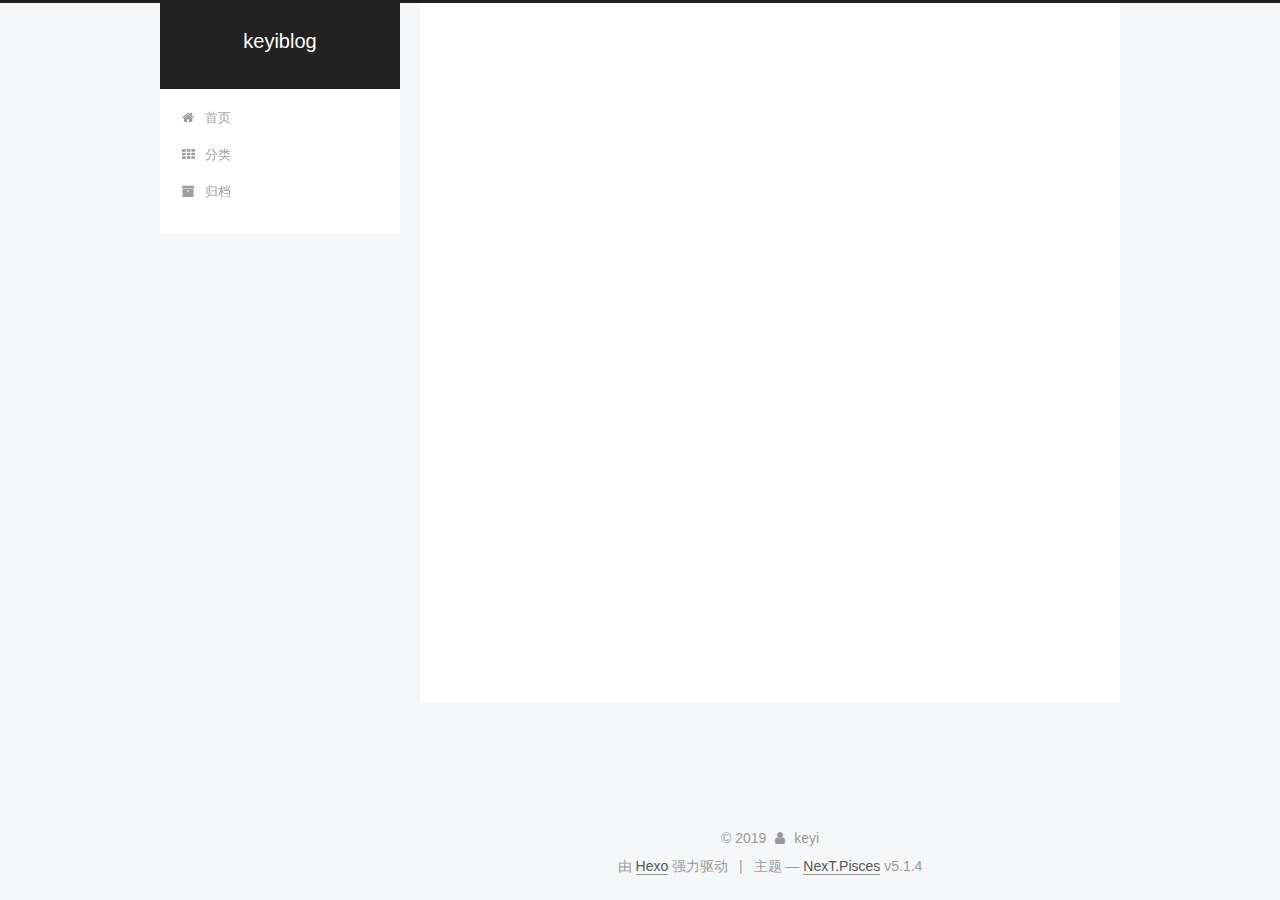
==== commit c1d27aba: "Site updated: 2019-11-27 18:19:30" ====
--- a/archives/index.html
+++ b/archives/index.html
@@ -236,7 +236,7 @@
         
           
         
-        嗯..! 目前共计 1 篇日志。 继续努力。
+        嗯..! 目前共计 3 篇日志。 继续努力。
       </span>
 
       
@@ -250,6 +250,80 @@
           <div class="collection-title">
             <h1 class="archive-year" id="archive-year-2019">2019</h1>
           </div>
+        
+        
+
+        
+
+  <article class="post post-type-normal" itemscope itemtype="http://schema.org/Article">
+    <header class="post-header">
+
+      <h2 class="post-title">
+        
+            <a class="post-title-link" href="/2019/11/27/%E6%96%90%E6%B3%A2%E9%82%A3%E5%A5%91%E6%95%B0%E5%88%97/" itemprop="url">
+              
+                <span itemprop="name">斐波那契数列</span>
+              
+            </a>
+        
+      </h2>
+
+      <div class="post-meta">
+        <time class="post-time" itemprop="dateCreated"
+              datetime="2019-11-27T18:19:00+08:00"
+              content="2019-11-27" >
+          11-27
+        </time>
+      </div>
+
+    </header>
+  </article>
+
+
+
+      
+
+        
+        
+        
+
+        
+        
+
+        
+
+  <article class="post post-type-normal" itemscope itemtype="http://schema.org/Article">
+    <header class="post-header">
+
+      <h2 class="post-title">
+        
+            <a class="post-title-link" href="/2019/11/27/%E5%BB%BA%E5%9B%BE%E6%96%B9%E6%B3%95%E6%80%BB%E7%BB%93/" itemprop="url">
+              
+                <span itemprop="name">建图方法总结</span>
+              
+            </a>
+        
+      </h2>
+
+      <div class="post-meta">
+        <time class="post-time" itemprop="dateCreated"
+              datetime="2019-11-27T18:19:00+08:00"
+              content="2019-11-27" >
+          11-27
+        </time>
+      </div>
+
+    </header>
+  </article>
+
+
+
+      
+
+        
+        
+        
+
         
         
 
@@ -334,7 +408,7 @@
               
                 <a href="/archives/%20%7C%7C%20archive">
               
-                  <span class="site-state-item-count">1</span>
+                  <span class="site-state-item-count">3</span>
                   <span class="site-state-item-name">日志</span>
                 </a>
               </div>
--- a/css/main.css
+++ b/css/main.css
@@ -1823,7 +1823,7 @@
   width: 4px;
   height: 4px;
   border-radius: 50%;
-  background: #f0a8ee;
+  background: #379cff;
 }
 .links-of-blogroll {
   font-size: 13px;
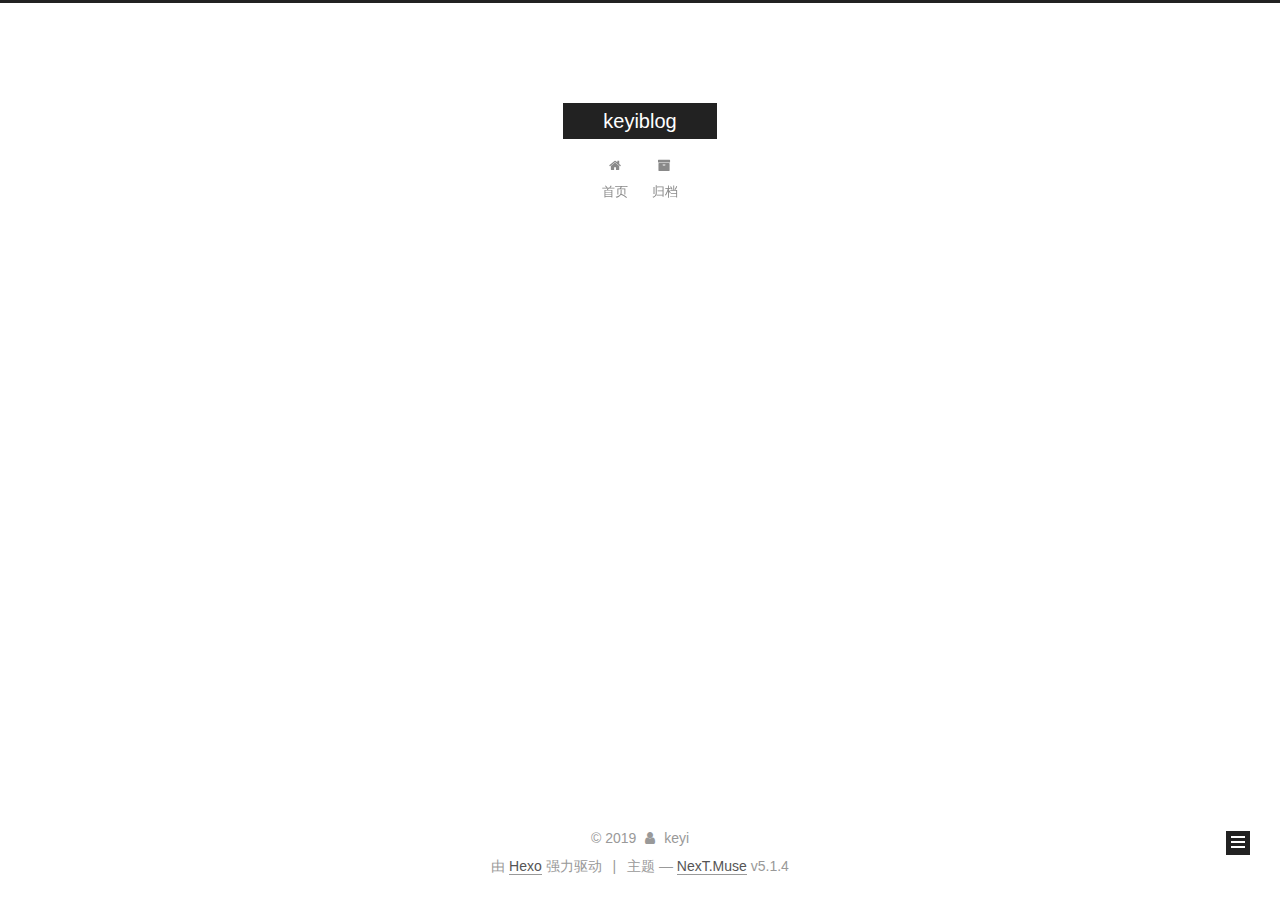
==== commit c80b5fd1: "Site updated: 2019-11-30 17:17:49" ====
--- a/archives/index.html
+++ b/archives/index.html
@@ -5,7 +5,7 @@
   
 
 
-<html class="theme-next pisces use-motion" lang="zh-Hans">
+<html class="theme-next muse use-motion" lang="zh-Hans">
 <head>
   <meta charset="UTF-8"/>
 <meta http-equiv="X-UA-Compatible" content="IE=edge" />
@@ -92,7 +92,7 @@
   var NexT = window.NexT || {};
   var CONFIG = {
     root: '/',
-    scheme: 'Pisces',
+    scheme: 'Muse',
     version: '5.1.4',
     sidebar: {"position":"left","display":"post","offset":12,"b2t":false,"scrollpercent":false,"onmobile":false},
     fancybox: true,
@@ -185,16 +185,6 @@
         </li>
       
         
-        <li class="menu-item menu-item-categories">
-          <a href="/categories/%20" rel="section">
-            
-              <i class="menu-item-icon fa fa-fw fa-th"></i> <br />
-            
-            分类
-          </a>
-        </li>
-      
-        
         <li class="menu-item menu-item-archives">
           <a href="/archives/%20" rel="section">
             
@@ -467,7 +457,7 @@
 
 
 
-  <div class="theme-info">主题 &mdash; <a class="theme-link" target="_blank" href="https://github.com/iissnan/hexo-theme-next">NexT.Pisces</a> v5.1.4</div>
+  <div class="theme-info">主题 &mdash; <a class="theme-link" target="_blank" href="https://github.com/iissnan/hexo-theme-next">NexT.Muse</a> v5.1.4</div>
 
 
 
@@ -567,13 +557,6 @@
   
   
 
-
-  <script type="text/javascript" src="/js/src/affix.js?v=5.1.4"></script>
-
-  <script type="text/javascript" src="/js/src/schemes/pisces.js?v=5.1.4"></script>
-
-
-
   
 
   
--- a/css/main.css
+++ b/css/main.css
@@ -189,7 +189,7 @@
   font-size: 14px;
   line-height: 2;
   color: #555;
-  background: #f5f7f9;
+  background: #fff;
 }
 @media (max-width: 767px) {
   body {
@@ -653,8 +653,8 @@
 @media (min-width: 992px) {
   .full-image.full-image.full-image.full-image {
     max-width: none;
-    width: 118%;
-    margin: 0 -9%;
+    width: 110%;
+    margin: 25px -5%;
   }
 }
 .blockquote-center,
@@ -940,11 +940,11 @@
   display: inline-block;
   padding: 0 20px;
   font-size: 14px;
-  color: #555;
-  background: #fff;
-  border: 2px solid #555;
+  color: #fff;
+  background: #222;
+  border: 2px solid #222;
   text-decoration: none;
-  border-radius: 2px;
+  border-radius: 0;
   transition-property: background-color;
   transition-duration: 0.2s;
   transition-timing-function: ease-in-out;
@@ -953,8 +953,8 @@
 }
 .btn:hover {
   border-color: #222;
-  color: #fff;
-  background: #222;
+  color: #222;
+  background: #fff;
 }
 .btn +.btn {
   margin: 0 0 8px 8px;
@@ -1066,7 +1066,7 @@
   width: 24px;
   background: #222;
   font-size: 12px;
-  opacity: 0.6;
+  opacity: 1;
   color: #fff;
   cursor: pointer;
   text-align: center;
@@ -1087,7 +1087,7 @@
   }
 }
 .back-to-top.back-to-top-on {
-  bottom: 30px;
+  bottom: 19px;
 }
 .header {
   background: transparent;
@@ -1136,7 +1136,7 @@
 .site-subtitle {
   margin-top: 10px;
   font-size: 13px;
-  color: #ddd;
+  color: #999;
 }
 .use-motion .brand {
   opacity: 0;
@@ -1209,8 +1209,7 @@
   transition-timing-function: ease-in-out;
   transition-delay: 0s;
 }
-.menu .menu-item a:hover,
-.menu-item-active a {
+.menu .menu-item a:hover {
   border-bottom-color: #222;
 }
 .menu .menu-item .fa {
@@ -1739,20 +1738,20 @@
   display: block;
   margin: 0 auto;
   padding: 2px;
-  max-width: 120px;
+  max-width: 96px;
   height: auto;
-  border: 1px solid #eee;
+  border: 2px solid #333;
 }
 .site-author-name {
-  margin: 0;
+  margin: 5px 0 0;
   text-align: center;
-  color: #222;
-  font-weight: 600;
+  color: #f5f5f5;
+  font-weight: normal;
 }
 .site-description {
-  margin-top: 0;
+  margin-top: 5px;
   text-align: center;
-  font-size: 13px;
+  font-size: 14px;
   color: #999;
 }
 .site-state {
@@ -1764,7 +1763,7 @@
 .site-state-item {
   display: inline-block;
   padding: 0 15px;
-  border-left: 1px solid #eee;
+  border-left: 1px solid #333;
 }
 .site-state-item:first-child {
   border-left: none;
@@ -1777,11 +1776,11 @@
   text-align: center;
   color: inherit;
   font-weight: 600;
-  font-size: 16px;
+  font-size: 18px;
 }
 .site-state-item-name {
   font-size: 13px;
-  color: #999;
+  color: inherit;
 }
 .feed-link {
   margin-top: 20px;
@@ -1823,7 +1822,7 @@
   width: 4px;
   height: 4px;
   border-radius: 50%;
-  background: #379cff;
+  background: #7cff08;
 }
 .links-of-blogroll {
   font-size: 13px;
@@ -1861,7 +1860,7 @@
   color: #555;
 }
 .sidebar-nav li:hover {
-  color: #fc6423;
+  color: #f5f5f5;
 }
 .page-post-detail .sidebar-nav-toc {
   padding: 0 5px;
@@ -1870,11 +1869,11 @@
   margin-left: 10px;
 }
 .sidebar-nav .sidebar-nav-active {
-  color: #fc6423;
-  border-bottom-color: #fc6423;
+  color: #87daff;
+  border-bottom-color: #87daff;
 }
 .sidebar-nav .sidebar-nav-active:hover {
-  color: #fc6423;
+  color: #87daff;
 }
 .sidebar-panel {
   display: none;
@@ -1907,12 +1906,12 @@
   transition-timing-function: ease-in-out;
   transition-delay: 0s;
   transition-property: all;
-  color: #666;
+  color: #999;
+  border-bottom-color: #555;
+}
+.post-toc ol a:hover {
+  color: #ccc;
   border-bottom-color: #ccc;
-}
-.post-toc ol a:hover {
-  color: #000;
-  border-bottom-color: #000;
 }
 .post-toc .nav-item {
   overflow: hidden;
@@ -1934,14 +1933,14 @@
   display: block;
 }
 .post-toc .nav .active > a {
-  color: #fc6423;
-  border-bottom-color: #fc6423;
+  color: #87daff;
+  border-bottom-color: #87daff;
 }
 .post-toc .nav .active-current > a {
-  color: #fc6423;
+  color: #87daff;
 }
 .post-toc .nav .active-current > a:hover {
-  color: #fc6423;
+  color: #87daff;
 }
 .footer {
   font-size: 14px;
@@ -2346,16 +2345,6 @@
   transform: translate(-50%, -50%);
   color: #ccc;
 }
-@media (min-width: 768px) and (max-width: 991px) {
-  .busuanzi-count {
-    width: auto;
-  }
-}
-@media (max-width: 767px) {
-  .busuanzi-count {
-    width: auto;
-  }
-}
 .site-uv,
 .site-pv,
 .page-pv {
@@ -2591,403 +2580,83 @@
   }
 }
 .page-post-detail .sidebar-toggle-line {
-  background: #fc6423;
+  background: #87daff;
 }
 .page-post-detail .comments {
   overflow: hidden;
 }
-.header {
-  position: relative;
-  margin: 0 auto;
-  width: 960px;
-}
-@media (min-width: 768px) and (max-width: 991px) {
-  .header {
-    width: auto;
-  }
-}
-@media (max-width: 767px) {
-  .header {
-    width: auto;
-  }
-}
-.header-inner {
-  position: absolute;
-  top: 0;
-  overflow: hidden;
-  padding: 0;
-  width: 240px;
-  background: #fff;
-  box-shadow: initial;
-  border-radius: initial;
-}
-@media (min-width: 1600px) {
-  .container .header-inner {
-    width: 240px;
-  }
-}
-@media (min-width: 768px) and (max-width: 991px) {
-  .header-inner {
-    position: relative;
-    width: auto;
-    border-radius: initial;
-  }
-}
-@media (max-width: 767px) {
-  .header-inner {
-    position: relative;
-    width: auto;
-    border-radius: initial;
-  }
-}
-.main:before,
-.main:after {
-  content: " ";
-  display: table;
-}
-.main:after {
-  clear: both;
-}
-@media (min-width: 768px) and (max-width: 991px) {
-  .main {
-    padding-bottom: 100px;
-  }
-}
-@media (max-width: 767px) {
-  .main {
-    padding-bottom: 100px;
-  }
-}
-.container .main-inner {
-  width: 960px;
-}
-@media (min-width: 768px) and (max-width: 991px) {
-  .container .main-inner {
-    width: auto;
-  }
-}
-@media (max-width: 767px) {
-  .container .main-inner {
-    width: auto;
-  }
-}
-.content-wrap {
-  float: right;
-  box-sizing: border-box;
-  padding: 40px;
-  width: 700px;
-  background: #fff;
-  min-height: 700px;
-  box-shadow: initial;
-  border-radius: initial;
-}
-@media (min-width: 768px) and (max-width: 991px) {
-  .content-wrap {
-    width: 100%;
-    padding: 20px;
-    border-radius: initial;
-  }
-}
-@media (max-width: 767px) {
-  .content-wrap {
-    width: 100%;
-    padding: 20px;
-    min-height: auto;
-    border-radius: initial;
-  }
-}
-.sidebar {
-  position: static;
-  float: left;
-  margin-top: 300px;
-  width: 240px;
-  background: #f5f7f9;
-  box-shadow: none;
-}
-@media (min-width: 768px) and (max-width: 991px) {
-  .sidebar {
-    display: none;
-  }
-}
-@media (max-width: 767px) {
-  .sidebar {
-    display: none;
-  }
-}
-.sidebar-toggle {
-  display: none;
-}
-.footer-inner {
-  width: 960px;
-  padding-left: 260px;
-}
-@media (min-width: 768px) and (max-width: 991px) {
+@media (max-width: 767px) {
+  .header-inner,
+  .container .main-inner,
   .footer-inner {
     width: auto;
-    padding-left: 0 !important;
-    padding-right: 0 !important;
-  }
-}
-@media (max-width: 767px) {
-  .footer-inner {
-    width: auto;
-    padding-left: 0 !important;
-    padding-right: 0 !important;
-  }
-}
-.sidebar-position-right .header-inner {
-  right: 0;
-}
-.sidebar-position-right .content-wrap {
-  float: left;
-}
-.sidebar-position-right .sidebar {
-  float: right;
-}
-.sidebar-position-right .footer-inner {
-  padding-left: 0;
-  padding-right: 260px;
-}
-.site-brand-wrapper {
-  position: relative;
-}
-.site-meta {
-  padding: 20px 0;
-  color: #fff;
-  background: #222;
-}
-@media (min-width: 768px) and (max-width: 991px) {
-  .site-meta {
-    box-shadow: 0 0 16px rgba(0,0,0,0.5);
-  }
-}
-@media (max-width: 767px) {
-  .site-meta {
-    box-shadow: 0 0 16px rgba(0,0,0,0.5);
-  }
-}
-.brand {
-  padding: 0;
+  }
+}
+embed {
+  display: block;
+  margin: 0px auto 25px auto;
+}
+.custom-logo .site-meta-headline {
+  text-align: center;
+}
+.custom-logo .brand {
   background: none;
 }
-.brand:hover {
-  color: #fff;
-}
-.site-subtitle {
-  margin: 10px 10px 0;
-  font-weight: initial;
+.custom-logo .site-title {
+  margin: 10px auto 0;
+  font-size: 24px;
+  color: #222;
+}
+.custom-logo .site-title a {
+  border: none;
+}
+.custom-logo-image {
+  margin: 0 auto;
+  padding: 5px;
+  max-width: 150px;
+  background: #fff;
+}
+@media (max-width: 767px) {
+  .site-nav {
+    position: absolute;
+    left: 0;
+    top: 52px;
+    margin: 0;
+    width: 100%;
+    padding: 0;
+    background: #fff;
+    border-bottom: 1px solid #ddd;
+    z-index: 1030;
+  }
+}
+@media (max-width: 767px) {
+  .menu {
+    text-align: left;
+  }
+}
+@media (max-width: 767px) {
+  .menu .menu-item {
+    display: block;
+    margin: 0 10px;
+    vertical-align: top;
+  }
+}
+@media (max-width: 767px) {
+  .menu .menu-item br {
+    display: none;
+  }
+}
+@media (max-width: 767px) {
+  .menu .menu-item a {
+    padding: 5px 10px;
+  }
+}
+.menu .menu-item .fa {
+  margin-right: 0;
 }
 .site-search form {
   display: none;
 }
-.site-nav {
-  border-top: none;
-}
-@media (min-width: 768px) and (max-width: 991px) {
-  .site-nav {
-    display: none !important;
-  }
-}
-@media (min-width: 768px) and (max-width: 991px) {
-  .site-nav-on {
-    display: block !important;
-  }
-}
-.menu .menu-item {
-  display: block;
-  margin: 0;
-}
-.menu .menu-item a {
-  position: relative;
-  box-sizing: border-box;
-  padding: 5px 20px;
-  text-align: left;
-  line-height: inherit;
-  transition-property: background-color;
-  transition-duration: 0.2s;
-  transition-timing-function: ease-in-out;
-  transition-delay: 0s;
-}
-.menu .menu-item a:hover,
-.menu-item-active a {
-  background: #f9f9f9;
-  border-bottom-color: #fff;
-}
-.menu .menu-item br {
-  display: none;
-}
-.menu-item-active a:after {
-  content: " ";
-  position: absolute;
-  top: 50%;
-  margin-top: -3px;
-  right: 15px;
-  width: 6px;
-  height: 6px;
-  border-radius: 50%;
-  background-color: #bbb;
-}
-.btn-bar {
-  background-color: #fff;
-}
-.site-nav-toggle {
-  left: 20px;
-  top: 50%;
-  -webkit-transform: translateY(-50%);
-  -webkit-transform: translateY(-50%);
-  -moz-transform: translateY(-50%);
-  -ms-transform: translateY(-50%);
-  -o-transform: translateY(-50%);
-  transform: translateY(-50%);
-}
-@media (min-width: 768px) and (max-width: 991px) {
-  .site-nav-toggle {
-    display: block;
-  }
-}
-.use-motion .sidebar .motion-element {
-  opacity: 1;
-}
-.sidebar {
-  margin-left: -100%;
-  right: auto;
-  bottom: auto;
-  -webkit-transform: none;
-}
-.sidebar-inner {
-  box-sizing: border-box;
-  width: 240px;
-  color: #555;
-  background: #fff;
-  box-shadow: initial;
-  border-radius: initial;
-  opacity: 0;
-}
-.sidebar-inner.affix {
-  position: fixed;
-  top: 12px;
-}
-.sidebar-inner.affix-bottom {
-  position: absolute;
-}
-.site-overview {
-  text-align: left;
-}
-.site-author:before,
-.site-author:after {
-  content: " ";
-  display: table;
-}
-.site-author:after {
-  clear: both;
-}
-.sidebar a {
-  color: #555;
-}
-.sidebar a:hover {
-  color: #222;
-}
-.site-state-item {
-  padding: 0 10px;
-}
-.links-of-author-item a:before {
-  display: none;
-}
-.links-of-author-item a {
-  border-bottom: none;
-  text-decoration: underline;
-}
-.feed-link {
-  border-top: 1px dotted #ccc;
-  border-bottom: 1px dotted #ccc;
-  text-align: center;
-}
-.feed-link a {
-  display: block;
-  color: #fc6423;
-  border: none;
-}
-.feed-link a:hover {
-  background: none;
-  color: #e34603;
-}
-.feed-link a:hover i {
-  color: #e34603;
-}
-.links-of-author {
-  display: flex;
-  flex-wrap: wrap;
-  justify-content: center;
-}
-.links-of-author-item {
-  margin: 5px 0 0;
-  width: 50%;
-}
-.links-of-author-item a {
-  max-width: 216px;
-  box-sizing: border-box;
-  display: inline-block;
-  margin-right: 0;
-  margin-bottom: 0;
-  padding: 0 5px;
-  overflow: hidden;
-  white-space: nowrap;
-  text-overflow: ellipsis;
-}
-.links-of-author-item a {
-  display: block;
-  text-decoration: none;
-}
-.links-of-author-item a:hover {
-  border-radius: 4px;
-  background: #eee;
-}
-.links-of-author-item .fa {
-  margin-right: 2px;
-  font-size: 16px;
-}
-.links-of-author-item .fa-globe {
-  font-size: 15px;
-}
-.links-of-blogroll {
-  text-align: center;
-  margin-top: 20px;
-  padding: 3px 0 0;
-  border-top: 1px dotted #ccc;
-}
-.links-of-blogroll-title {
-  margin-top: 0;
-}
-.links-of-blogroll-item {
-  padding: 0;
-}
-.links-of-blogroll-inline:before,
-.links-of-blogroll-inline:after {
-  content: " ";
-  display: table;
-}
-.links-of-blogroll-inline:after {
-  clear: both;
-}
 .links-of-blogroll-inline .links-of-blogroll-item {
-  margin: 5px 0 0;
-  width: 50%;
-  display: inline-block;
-  width: unset;
-}
-.links-of-blogroll-inline .links-of-blogroll-item a {
-  max-width: 216px;
-  box-sizing: border-box;
-  display: inline-block;
-  margin-right: 0;
-  margin-bottom: 0;
-  padding: 0 5px;
-  overflow: hidden;
-  white-space: nowrap;
-  text-overflow: ellipsis;
-}
-@media (max-width: 767px) {
-  .post-body {
-    text-align: justify;
-  }
-}
+  display: inline-block;
+}
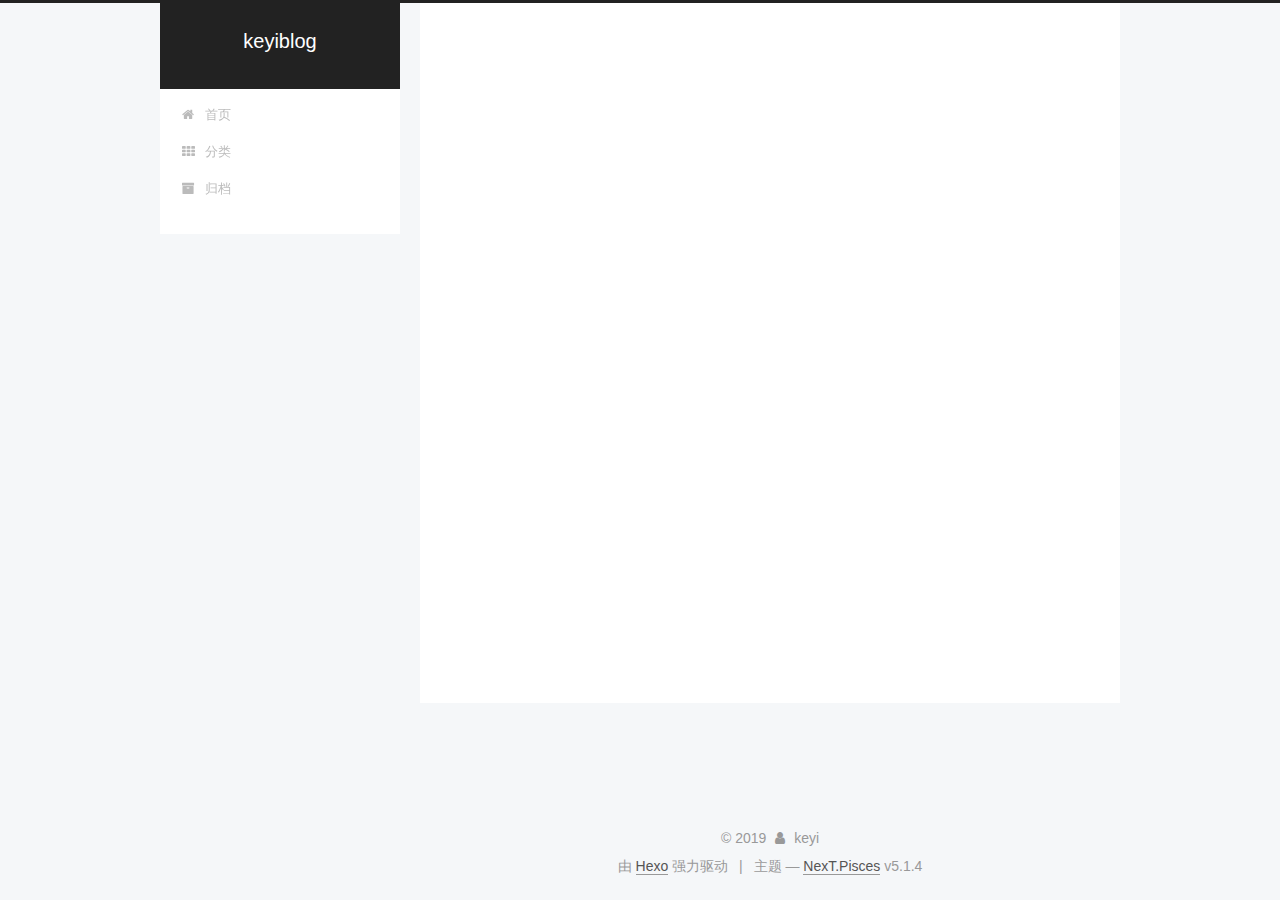
==== commit 19151e1e: "Site updated: 2019-12-01 09:13:50" ====
--- a/archives/index.html
+++ b/archives/index.html
@@ -5,7 +5,7 @@
   
 
 
-<html class="theme-next muse use-motion" lang="zh-Hans">
+<html class="theme-next pisces use-motion" lang="zh-Hans">
 <head>
   <meta charset="UTF-8"/>
 <meta http-equiv="X-UA-Compatible" content="IE=edge" />
@@ -92,7 +92,7 @@
   var NexT = window.NexT || {};
   var CONFIG = {
     root: '/',
-    scheme: 'Muse',
+    scheme: 'Pisces',
     version: '5.1.4',
     sidebar: {"position":"left","display":"post","offset":12,"b2t":false,"scrollpercent":false,"onmobile":false},
     fancybox: true,
@@ -185,6 +185,16 @@
         </li>
       
         
+        <li class="menu-item menu-item-categories">
+          <a href="/categories/%20" rel="section">
+            
+              <i class="menu-item-icon fa fa-fw fa-th"></i> <br />
+            
+            分类
+          </a>
+        </li>
+      
+        
         <li class="menu-item menu-item-archives">
           <a href="/archives/%20" rel="section">
             
@@ -457,7 +467,7 @@
 
 
 
-  <div class="theme-info">主题 &mdash; <a class="theme-link" target="_blank" href="https://github.com/iissnan/hexo-theme-next">NexT.Muse</a> v5.1.4</div>
+  <div class="theme-info">主题 &mdash; <a class="theme-link" target="_blank" href="https://github.com/iissnan/hexo-theme-next">NexT.Pisces</a> v5.1.4</div>
 
 
 
@@ -557,6 +567,13 @@
   
   
 
+
+  <script type="text/javascript" src="/js/src/affix.js?v=5.1.4"></script>
+
+  <script type="text/javascript" src="/js/src/schemes/pisces.js?v=5.1.4"></script>
+
+
+
   
 
   
--- a/css/main.css
+++ b/css/main.css
@@ -189,7 +189,7 @@
   font-size: 14px;
   line-height: 2;
   color: #555;
-  background: #fff;
+  background: #f5f7f9;
 }
 @media (max-width: 767px) {
   body {
@@ -653,8 +653,8 @@
 @media (min-width: 992px) {
   .full-image.full-image.full-image.full-image {
     max-width: none;
-    width: 110%;
-    margin: 25px -5%;
+    width: 118%;
+    margin: 0 -9%;
   }
 }
 .blockquote-center,
@@ -940,11 +940,11 @@
   display: inline-block;
   padding: 0 20px;
   font-size: 14px;
-  color: #fff;
-  background: #222;
-  border: 2px solid #222;
+  color: #555;
+  background: #fff;
+  border: 2px solid #555;
   text-decoration: none;
-  border-radius: 0;
+  border-radius: 2px;
   transition-property: background-color;
   transition-duration: 0.2s;
   transition-timing-function: ease-in-out;
@@ -953,8 +953,8 @@
 }
 .btn:hover {
   border-color: #222;
-  color: #222;
-  background: #fff;
+  color: #fff;
+  background: #222;
 }
 .btn +.btn {
   margin: 0 0 8px 8px;
@@ -1066,7 +1066,7 @@
   width: 24px;
   background: #222;
   font-size: 12px;
-  opacity: 1;
+  opacity: 0.6;
   color: #fff;
   cursor: pointer;
   text-align: center;
@@ -1087,7 +1087,7 @@
   }
 }
 .back-to-top.back-to-top-on {
-  bottom: 19px;
+  bottom: 30px;
 }
 .header {
   background: transparent;
@@ -1136,7 +1136,7 @@
 .site-subtitle {
   margin-top: 10px;
   font-size: 13px;
-  color: #999;
+  color: #ddd;
 }
 .use-motion .brand {
   opacity: 0;
@@ -1209,7 +1209,8 @@
   transition-timing-function: ease-in-out;
   transition-delay: 0s;
 }
-.menu .menu-item a:hover {
+.menu .menu-item a:hover,
+.menu-item-active a {
   border-bottom-color: #222;
 }
 .menu .menu-item .fa {
@@ -1738,20 +1739,20 @@
   display: block;
   margin: 0 auto;
   padding: 2px;
-  max-width: 96px;
+  max-width: 120px;
   height: auto;
-  border: 2px solid #333;
+  border: 1px solid #eee;
 }
 .site-author-name {
-  margin: 5px 0 0;
+  margin: 0;
   text-align: center;
-  color: #f5f5f5;
-  font-weight: normal;
+  color: #222;
+  font-weight: 600;
 }
 .site-description {
-  margin-top: 5px;
+  margin-top: 0;
   text-align: center;
-  font-size: 14px;
+  font-size: 13px;
   color: #999;
 }
 .site-state {
@@ -1763,7 +1764,7 @@
 .site-state-item {
   display: inline-block;
   padding: 0 15px;
-  border-left: 1px solid #333;
+  border-left: 1px solid #eee;
 }
 .site-state-item:first-child {
   border-left: none;
@@ -1776,11 +1777,11 @@
   text-align: center;
   color: inherit;
   font-weight: 600;
-  font-size: 18px;
+  font-size: 16px;
 }
 .site-state-item-name {
   font-size: 13px;
-  color: inherit;
+  color: #999;
 }
 .feed-link {
   margin-top: 20px;
@@ -1822,7 +1823,7 @@
   width: 4px;
   height: 4px;
   border-radius: 50%;
-  background: #7cff08;
+  background: #322fff;
 }
 .links-of-blogroll {
   font-size: 13px;
@@ -1860,7 +1861,7 @@
   color: #555;
 }
 .sidebar-nav li:hover {
-  color: #f5f5f5;
+  color: #fc6423;
 }
 .page-post-detail .sidebar-nav-toc {
   padding: 0 5px;
@@ -1869,11 +1870,11 @@
   margin-left: 10px;
 }
 .sidebar-nav .sidebar-nav-active {
-  color: #87daff;
-  border-bottom-color: #87daff;
+  color: #fc6423;
+  border-bottom-color: #fc6423;
 }
 .sidebar-nav .sidebar-nav-active:hover {
-  color: #87daff;
+  color: #fc6423;
 }
 .sidebar-panel {
   display: none;
@@ -1906,12 +1907,12 @@
   transition-timing-function: ease-in-out;
   transition-delay: 0s;
   transition-property: all;
-  color: #999;
-  border-bottom-color: #555;
+  color: #666;
+  border-bottom-color: #ccc;
 }
 .post-toc ol a:hover {
-  color: #ccc;
-  border-bottom-color: #ccc;
+  color: #000;
+  border-bottom-color: #000;
 }
 .post-toc .nav-item {
   overflow: hidden;
@@ -1933,14 +1934,14 @@
   display: block;
 }
 .post-toc .nav .active > a {
-  color: #87daff;
-  border-bottom-color: #87daff;
+  color: #fc6423;
+  border-bottom-color: #fc6423;
 }
 .post-toc .nav .active-current > a {
-  color: #87daff;
+  color: #fc6423;
 }
 .post-toc .nav .active-current > a:hover {
-  color: #87daff;
+  color: #fc6423;
 }
 .footer {
   font-size: 14px;
@@ -2345,6 +2346,16 @@
   transform: translate(-50%, -50%);
   color: #ccc;
 }
+@media (min-width: 768px) and (max-width: 991px) {
+  .busuanzi-count {
+    width: auto;
+  }
+}
+@media (max-width: 767px) {
+  .busuanzi-count {
+    width: auto;
+  }
+}
 .site-uv,
 .site-pv,
 .page-pv {
@@ -2580,83 +2591,403 @@
   }
 }
 .page-post-detail .sidebar-toggle-line {
-  background: #87daff;
+  background: #fc6423;
 }
 .page-post-detail .comments {
   overflow: hidden;
 }
-@media (max-width: 767px) {
-  .header-inner,
-  .container .main-inner,
+.header {
+  position: relative;
+  margin: 0 auto;
+  width: 960px;
+}
+@media (min-width: 768px) and (max-width: 991px) {
+  .header {
+    width: auto;
+  }
+}
+@media (max-width: 767px) {
+  .header {
+    width: auto;
+  }
+}
+.header-inner {
+  position: absolute;
+  top: 0;
+  overflow: hidden;
+  padding: 0;
+  width: 240px;
+  background: #fff;
+  box-shadow: initial;
+  border-radius: initial;
+}
+@media (min-width: 1600px) {
+  .container .header-inner {
+    width: 240px;
+  }
+}
+@media (min-width: 768px) and (max-width: 991px) {
+  .header-inner {
+    position: relative;
+    width: auto;
+    border-radius: initial;
+  }
+}
+@media (max-width: 767px) {
+  .header-inner {
+    position: relative;
+    width: auto;
+    border-radius: initial;
+  }
+}
+.main:before,
+.main:after {
+  content: " ";
+  display: table;
+}
+.main:after {
+  clear: both;
+}
+@media (min-width: 768px) and (max-width: 991px) {
+  .main {
+    padding-bottom: 100px;
+  }
+}
+@media (max-width: 767px) {
+  .main {
+    padding-bottom: 100px;
+  }
+}
+.container .main-inner {
+  width: 960px;
+}
+@media (min-width: 768px) and (max-width: 991px) {
+  .container .main-inner {
+    width: auto;
+  }
+}
+@media (max-width: 767px) {
+  .container .main-inner {
+    width: auto;
+  }
+}
+.content-wrap {
+  float: right;
+  box-sizing: border-box;
+  padding: 40px;
+  width: 700px;
+  background: #fff;
+  min-height: 700px;
+  box-shadow: initial;
+  border-radius: initial;
+}
+@media (min-width: 768px) and (max-width: 991px) {
+  .content-wrap {
+    width: 100%;
+    padding: 20px;
+    border-radius: initial;
+  }
+}
+@media (max-width: 767px) {
+  .content-wrap {
+    width: 100%;
+    padding: 20px;
+    min-height: auto;
+    border-radius: initial;
+  }
+}
+.sidebar {
+  position: static;
+  float: left;
+  margin-top: 300px;
+  width: 240px;
+  background: #f5f7f9;
+  box-shadow: none;
+}
+@media (min-width: 768px) and (max-width: 991px) {
+  .sidebar {
+    display: none;
+  }
+}
+@media (max-width: 767px) {
+  .sidebar {
+    display: none;
+  }
+}
+.sidebar-toggle {
+  display: none;
+}
+.footer-inner {
+  width: 960px;
+  padding-left: 260px;
+}
+@media (min-width: 768px) and (max-width: 991px) {
   .footer-inner {
     width: auto;
-  }
-}
-embed {
-  display: block;
-  margin: 0px auto 25px auto;
-}
-.custom-logo .site-meta-headline {
-  text-align: center;
-}
-.custom-logo .brand {
+    padding-left: 0 !important;
+    padding-right: 0 !important;
+  }
+}
+@media (max-width: 767px) {
+  .footer-inner {
+    width: auto;
+    padding-left: 0 !important;
+    padding-right: 0 !important;
+  }
+}
+.sidebar-position-right .header-inner {
+  right: 0;
+}
+.sidebar-position-right .content-wrap {
+  float: left;
+}
+.sidebar-position-right .sidebar {
+  float: right;
+}
+.sidebar-position-right .footer-inner {
+  padding-left: 0;
+  padding-right: 260px;
+}
+.site-brand-wrapper {
+  position: relative;
+}
+.site-meta {
+  padding: 20px 0;
+  color: #fff;
+  background: #222;
+}
+@media (min-width: 768px) and (max-width: 991px) {
+  .site-meta {
+    box-shadow: 0 0 16px rgba(0,0,0,0.5);
+  }
+}
+@media (max-width: 767px) {
+  .site-meta {
+    box-shadow: 0 0 16px rgba(0,0,0,0.5);
+  }
+}
+.brand {
+  padding: 0;
   background: none;
 }
-.custom-logo .site-title {
-  margin: 10px auto 0;
-  font-size: 24px;
-  color: #222;
-}
-.custom-logo .site-title a {
-  border: none;
-}
-.custom-logo-image {
-  margin: 0 auto;
-  padding: 5px;
-  max-width: 150px;
-  background: #fff;
-}
-@media (max-width: 767px) {
-  .site-nav {
-    position: absolute;
-    left: 0;
-    top: 52px;
-    margin: 0;
-    width: 100%;
-    padding: 0;
-    background: #fff;
-    border-bottom: 1px solid #ddd;
-    z-index: 1030;
-  }
-}
-@media (max-width: 767px) {
-  .menu {
-    text-align: left;
-  }
-}
-@media (max-width: 767px) {
-  .menu .menu-item {
-    display: block;
-    margin: 0 10px;
-    vertical-align: top;
-  }
-}
-@media (max-width: 767px) {
-  .menu .menu-item br {
-    display: none;
-  }
-}
-@media (max-width: 767px) {
-  .menu .menu-item a {
-    padding: 5px 10px;
-  }
-}
-.menu .menu-item .fa {
-  margin-right: 0;
+.brand:hover {
+  color: #fff;
+}
+.site-subtitle {
+  margin: 10px 10px 0;
+  font-weight: initial;
 }
 .site-search form {
   display: none;
 }
+.site-nav {
+  border-top: none;
+}
+@media (min-width: 768px) and (max-width: 991px) {
+  .site-nav {
+    display: none !important;
+  }
+}
+@media (min-width: 768px) and (max-width: 991px) {
+  .site-nav-on {
+    display: block !important;
+  }
+}
+.menu .menu-item {
+  display: block;
+  margin: 0;
+}
+.menu .menu-item a {
+  position: relative;
+  box-sizing: border-box;
+  padding: 5px 20px;
+  text-align: left;
+  line-height: inherit;
+  transition-property: background-color;
+  transition-duration: 0.2s;
+  transition-timing-function: ease-in-out;
+  transition-delay: 0s;
+}
+.menu .menu-item a:hover,
+.menu-item-active a {
+  background: #f9f9f9;
+  border-bottom-color: #fff;
+}
+.menu .menu-item br {
+  display: none;
+}
+.menu-item-active a:after {
+  content: " ";
+  position: absolute;
+  top: 50%;
+  margin-top: -3px;
+  right: 15px;
+  width: 6px;
+  height: 6px;
+  border-radius: 50%;
+  background-color: #bbb;
+}
+.btn-bar {
+  background-color: #fff;
+}
+.site-nav-toggle {
+  left: 20px;
+  top: 50%;
+  -webkit-transform: translateY(-50%);
+  -webkit-transform: translateY(-50%);
+  -moz-transform: translateY(-50%);
+  -ms-transform: translateY(-50%);
+  -o-transform: translateY(-50%);
+  transform: translateY(-50%);
+}
+@media (min-width: 768px) and (max-width: 991px) {
+  .site-nav-toggle {
+    display: block;
+  }
+}
+.use-motion .sidebar .motion-element {
+  opacity: 1;
+}
+.sidebar {
+  margin-left: -100%;
+  right: auto;
+  bottom: auto;
+  -webkit-transform: none;
+}
+.sidebar-inner {
+  box-sizing: border-box;
+  width: 240px;
+  color: #555;
+  background: #fff;
+  box-shadow: initial;
+  border-radius: initial;
+  opacity: 0;
+}
+.sidebar-inner.affix {
+  position: fixed;
+  top: 12px;
+}
+.sidebar-inner.affix-bottom {
+  position: absolute;
+}
+.site-overview {
+  text-align: left;
+}
+.site-author:before,
+.site-author:after {
+  content: " ";
+  display: table;
+}
+.site-author:after {
+  clear: both;
+}
+.sidebar a {
+  color: #555;
+}
+.sidebar a:hover {
+  color: #222;
+}
+.site-state-item {
+  padding: 0 10px;
+}
+.links-of-author-item a:before {
+  display: none;
+}
+.links-of-author-item a {
+  border-bottom: none;
+  text-decoration: underline;
+}
+.feed-link {
+  border-top: 1px dotted #ccc;
+  border-bottom: 1px dotted #ccc;
+  text-align: center;
+}
+.feed-link a {
+  display: block;
+  color: #fc6423;
+  border: none;
+}
+.feed-link a:hover {
+  background: none;
+  color: #e34603;
+}
+.feed-link a:hover i {
+  color: #e34603;
+}
+.links-of-author {
+  display: flex;
+  flex-wrap: wrap;
+  justify-content: center;
+}
+.links-of-author-item {
+  margin: 5px 0 0;
+  width: 50%;
+}
+.links-of-author-item a {
+  max-width: 216px;
+  box-sizing: border-box;
+  display: inline-block;
+  margin-right: 0;
+  margin-bottom: 0;
+  padding: 0 5px;
+  overflow: hidden;
+  white-space: nowrap;
+  text-overflow: ellipsis;
+}
+.links-of-author-item a {
+  display: block;
+  text-decoration: none;
+}
+.links-of-author-item a:hover {
+  border-radius: 4px;
+  background: #eee;
+}
+.links-of-author-item .fa {
+  margin-right: 2px;
+  font-size: 16px;
+}
+.links-of-author-item .fa-globe {
+  font-size: 15px;
+}
+.links-of-blogroll {
+  text-align: center;
+  margin-top: 20px;
+  padding: 3px 0 0;
+  border-top: 1px dotted #ccc;
+}
+.links-of-blogroll-title {
+  margin-top: 0;
+}
+.links-of-blogroll-item {
+  padding: 0;
+}
+.links-of-blogroll-inline:before,
+.links-of-blogroll-inline:after {
+  content: " ";
+  display: table;
+}
+.links-of-blogroll-inline:after {
+  clear: both;
+}
 .links-of-blogroll-inline .links-of-blogroll-item {
-  display: inline-block;
-}
+  margin: 5px 0 0;
+  width: 50%;
+  display: inline-block;
+  width: unset;
+}
+.links-of-blogroll-inline .links-of-blogroll-item a {
+  max-width: 216px;
+  box-sizing: border-box;
+  display: inline-block;
+  margin-right: 0;
+  margin-bottom: 0;
+  padding: 0 5px;
+  overflow: hidden;
+  white-space: nowrap;
+  text-overflow: ellipsis;
+}
+@media (max-width: 767px) {
+  .post-body {
+    text-align: justify;
+  }
+}
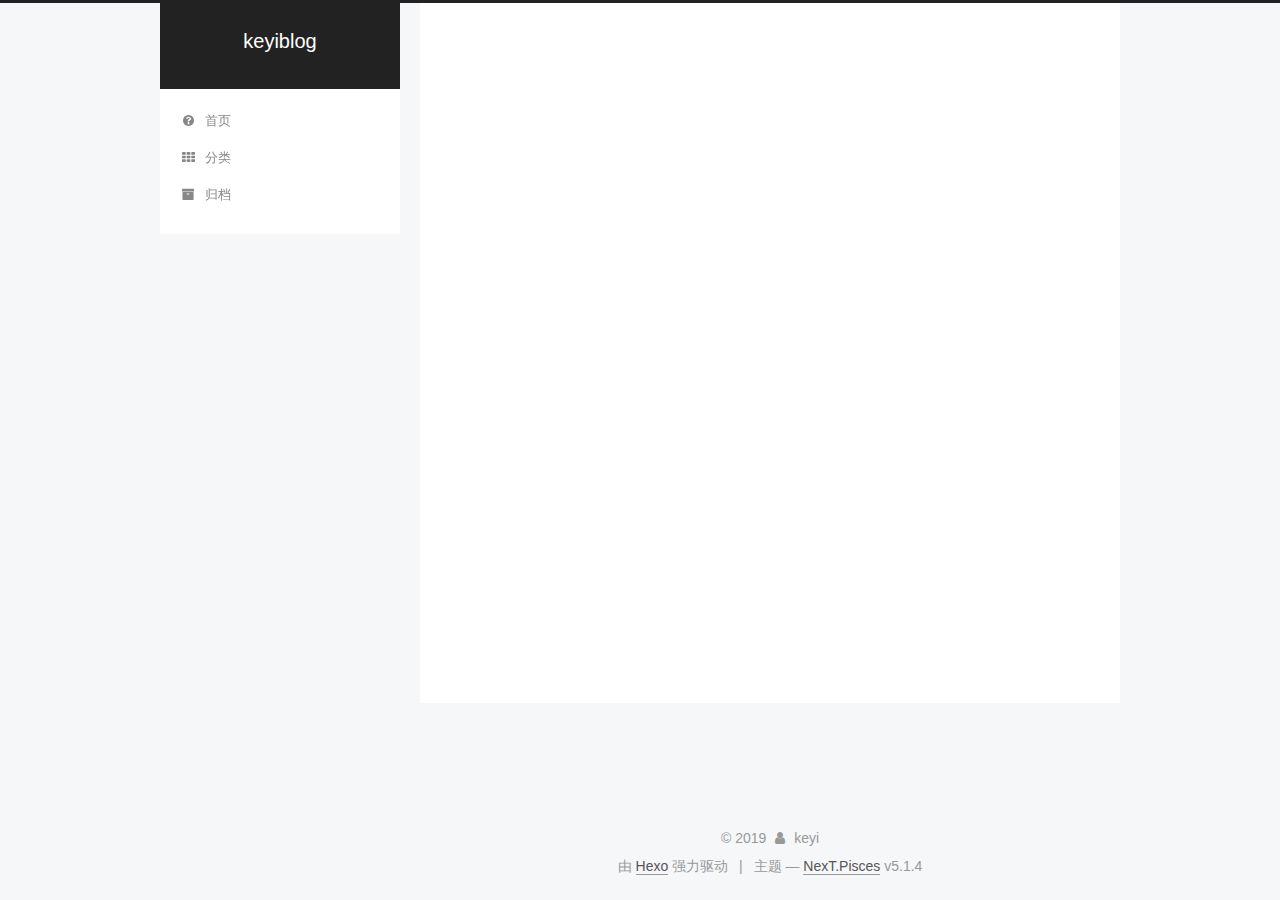
==== commit db271cdd: "Site updated: 2019-12-01 11:55:45" ====
--- a/archives/index.html
+++ b/archives/index.html
@@ -176,9 +176,9 @@
       
         
         <li class="menu-item menu-item-home">
-          <a href="/%20" rel="section">
-            
-              <i class="menu-item-icon fa fa-fw fa-home"></i> <br />
+          <a href="/" rel="section">
+            
+              <i class="menu-item-icon fa fa-fw fa-question-circle"></i> <br />
             
             首页
           </a>
